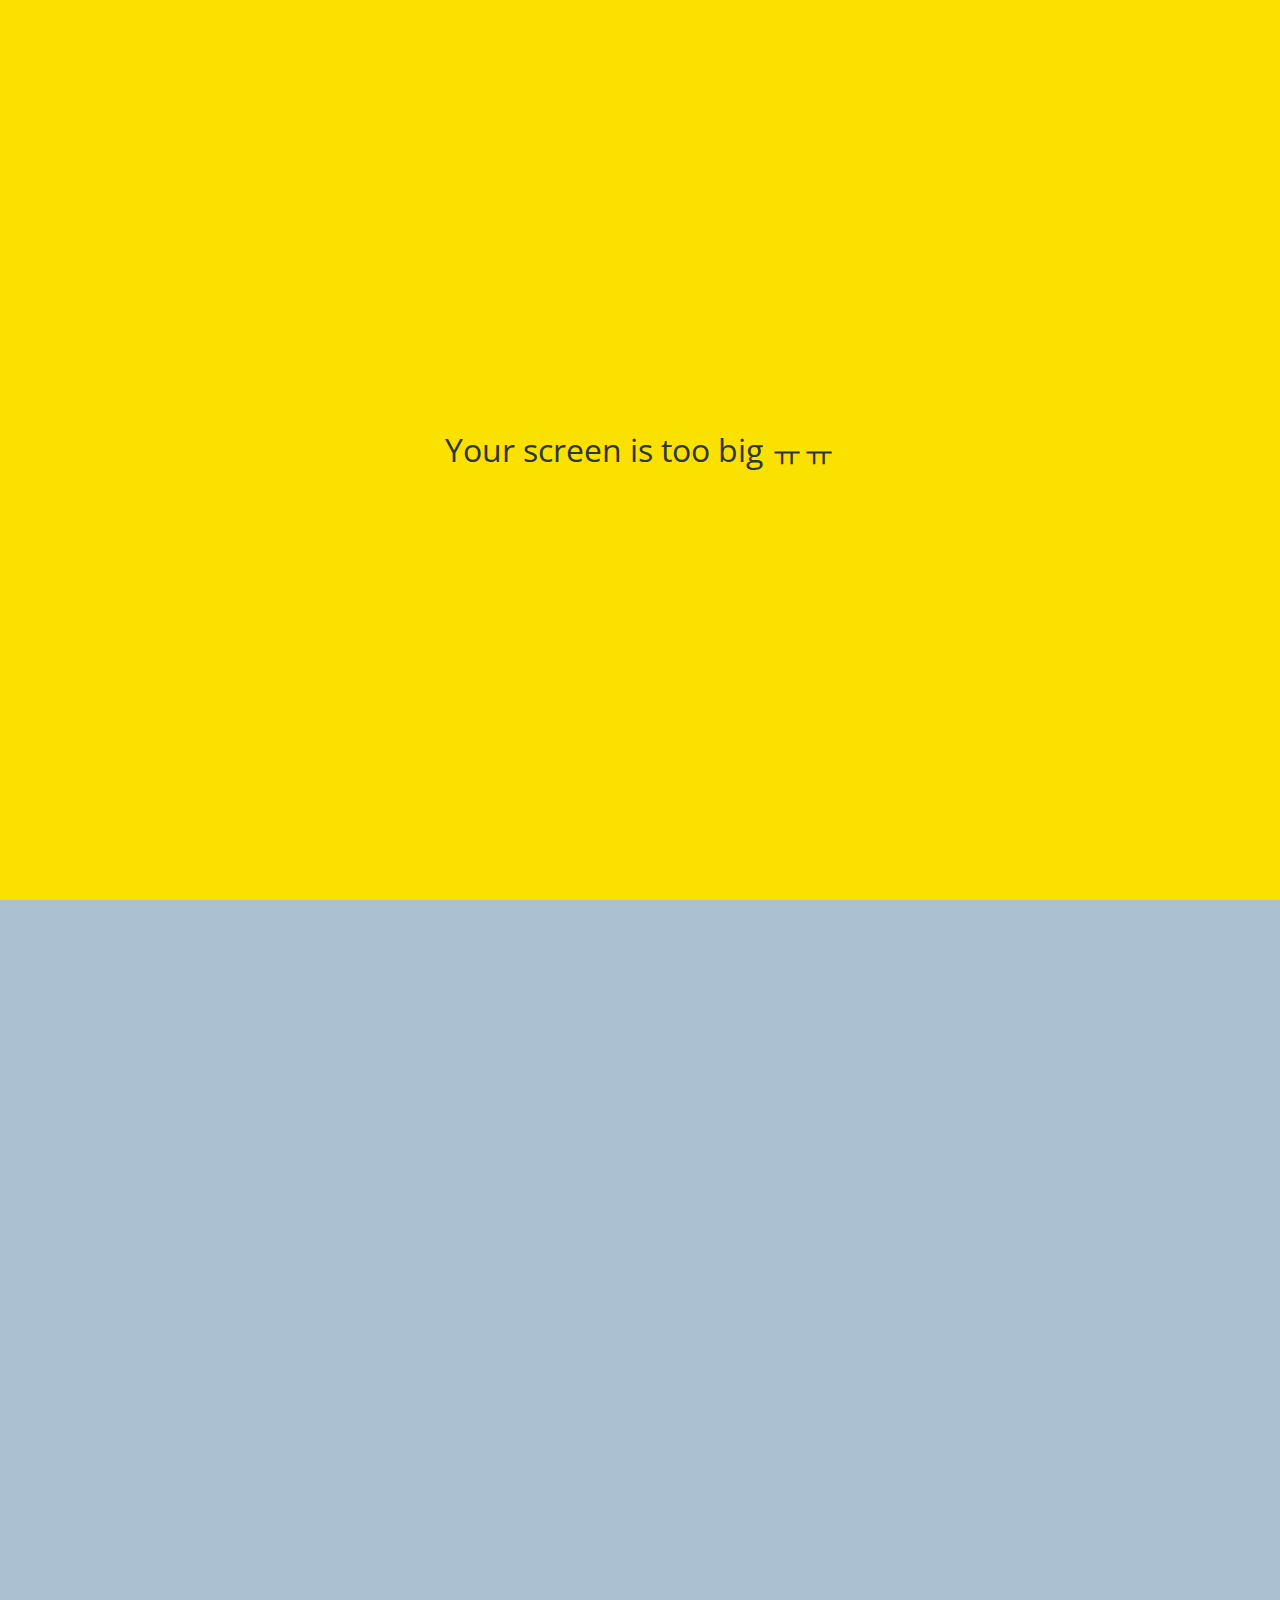
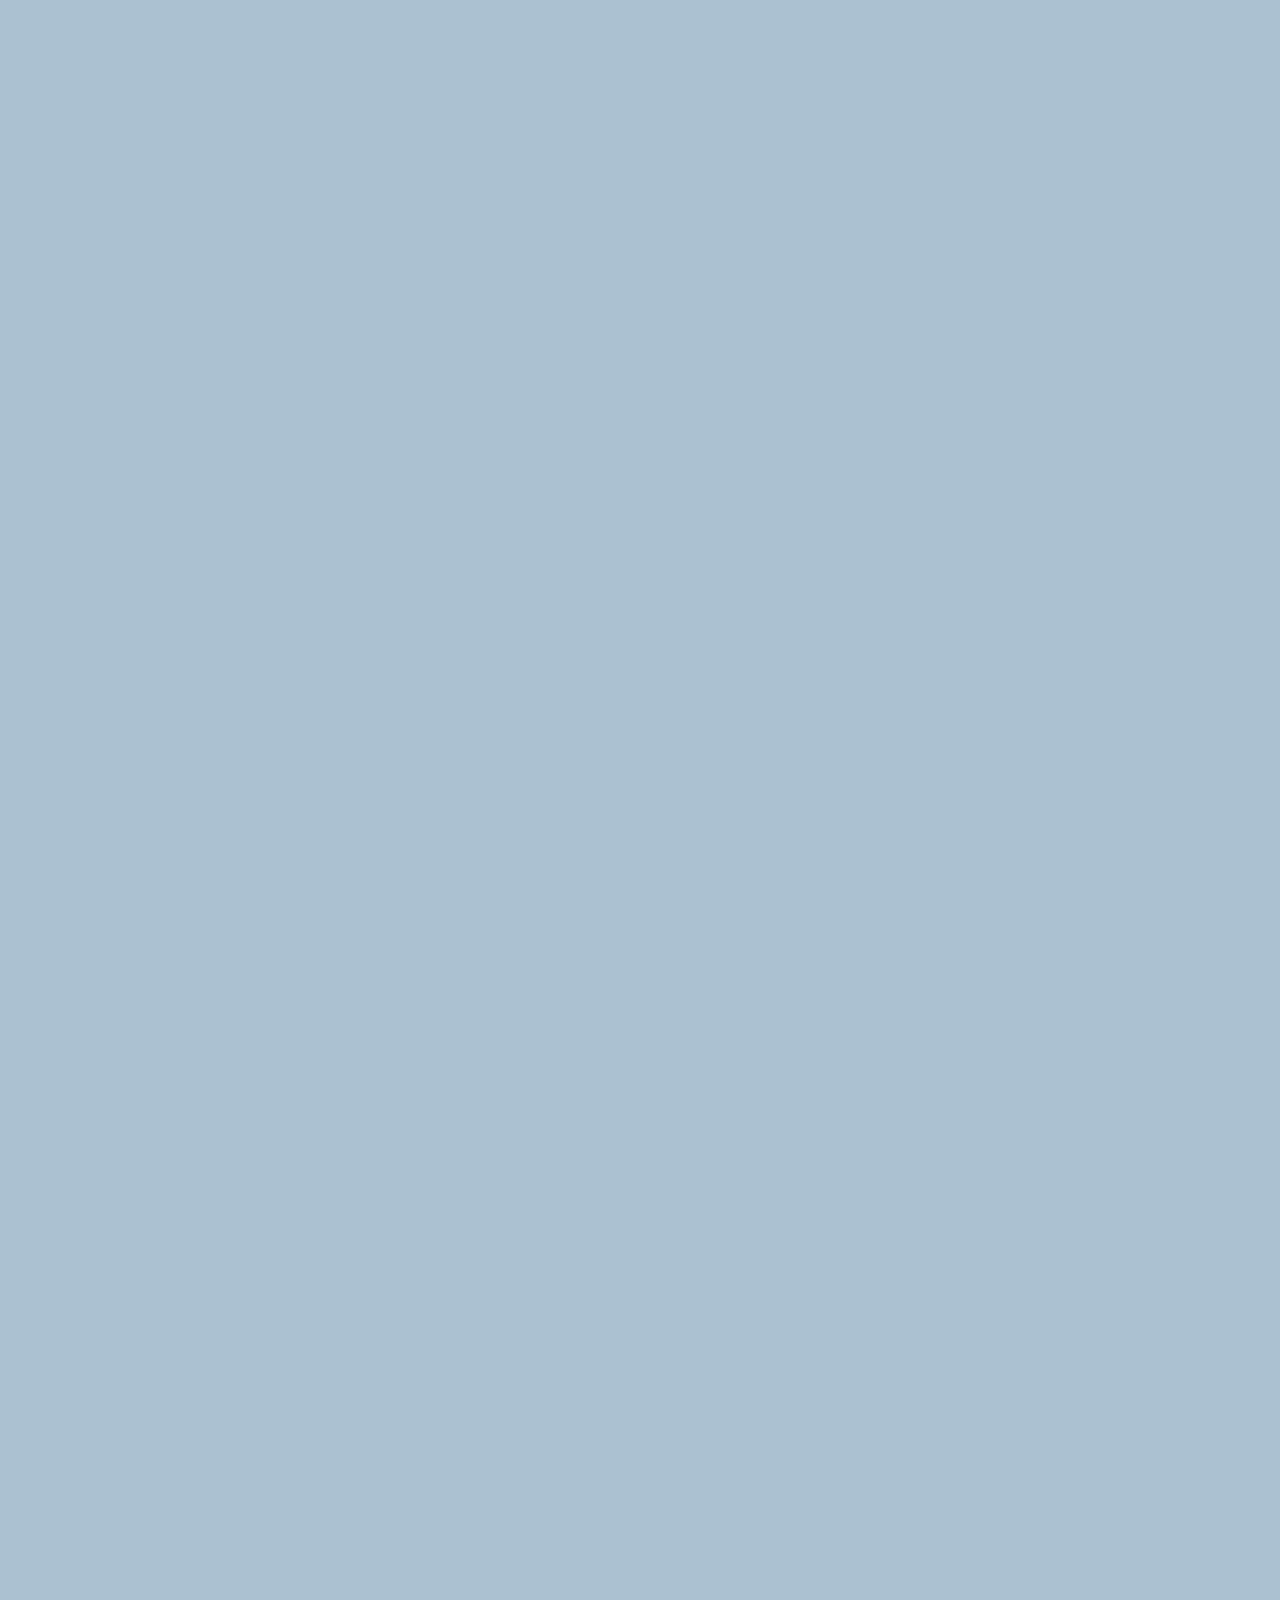
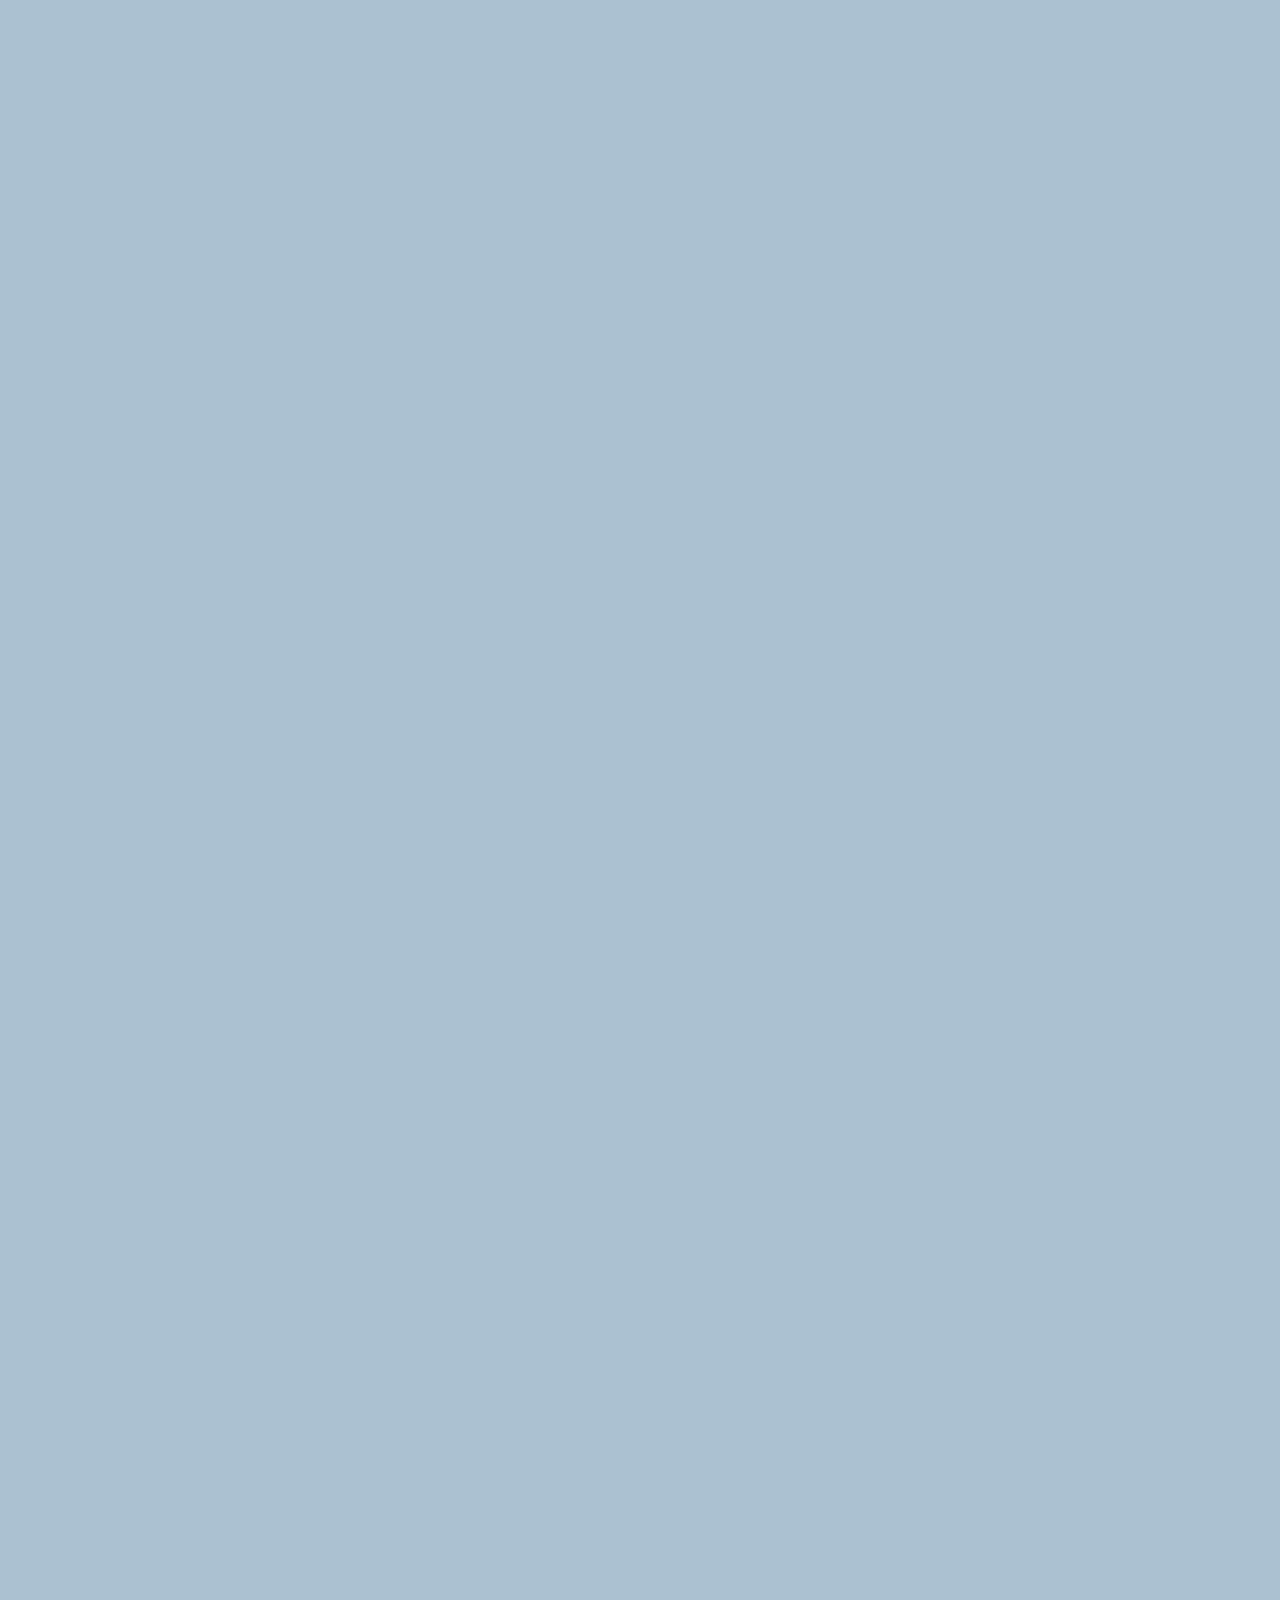
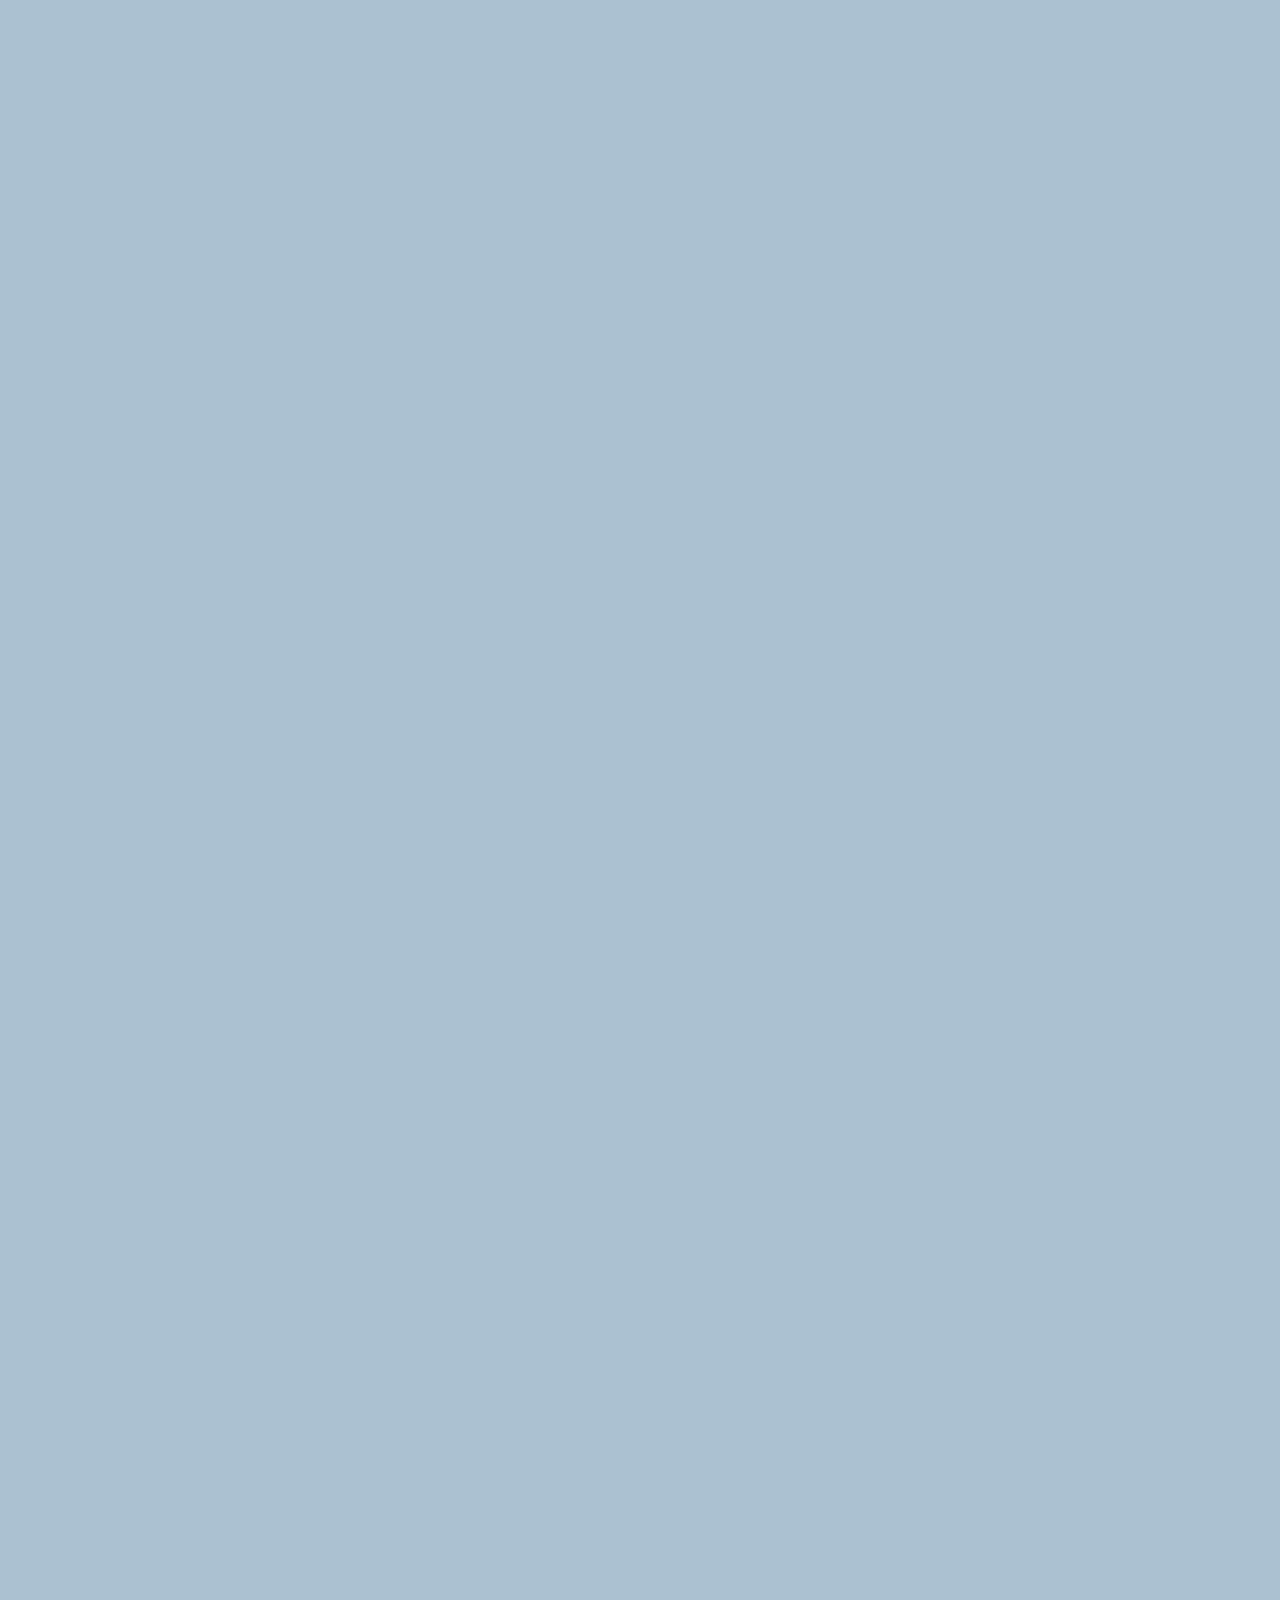
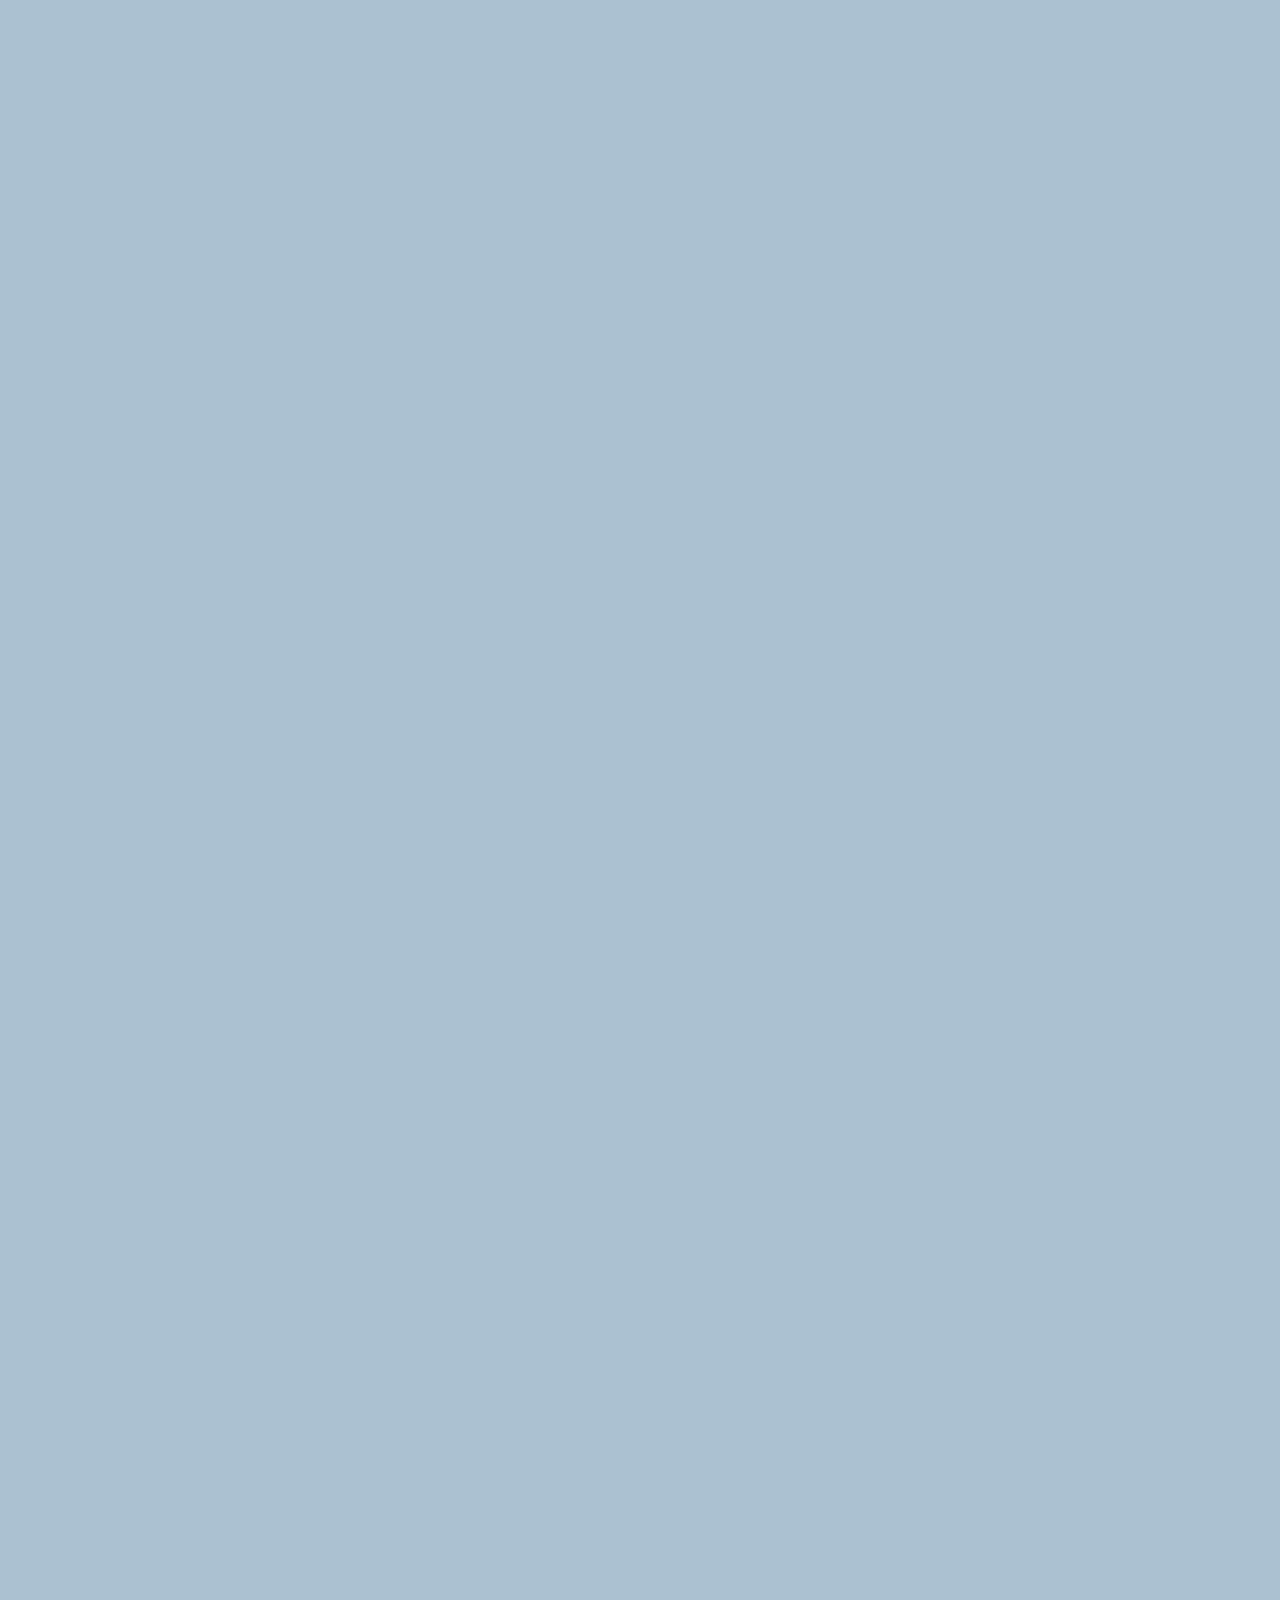
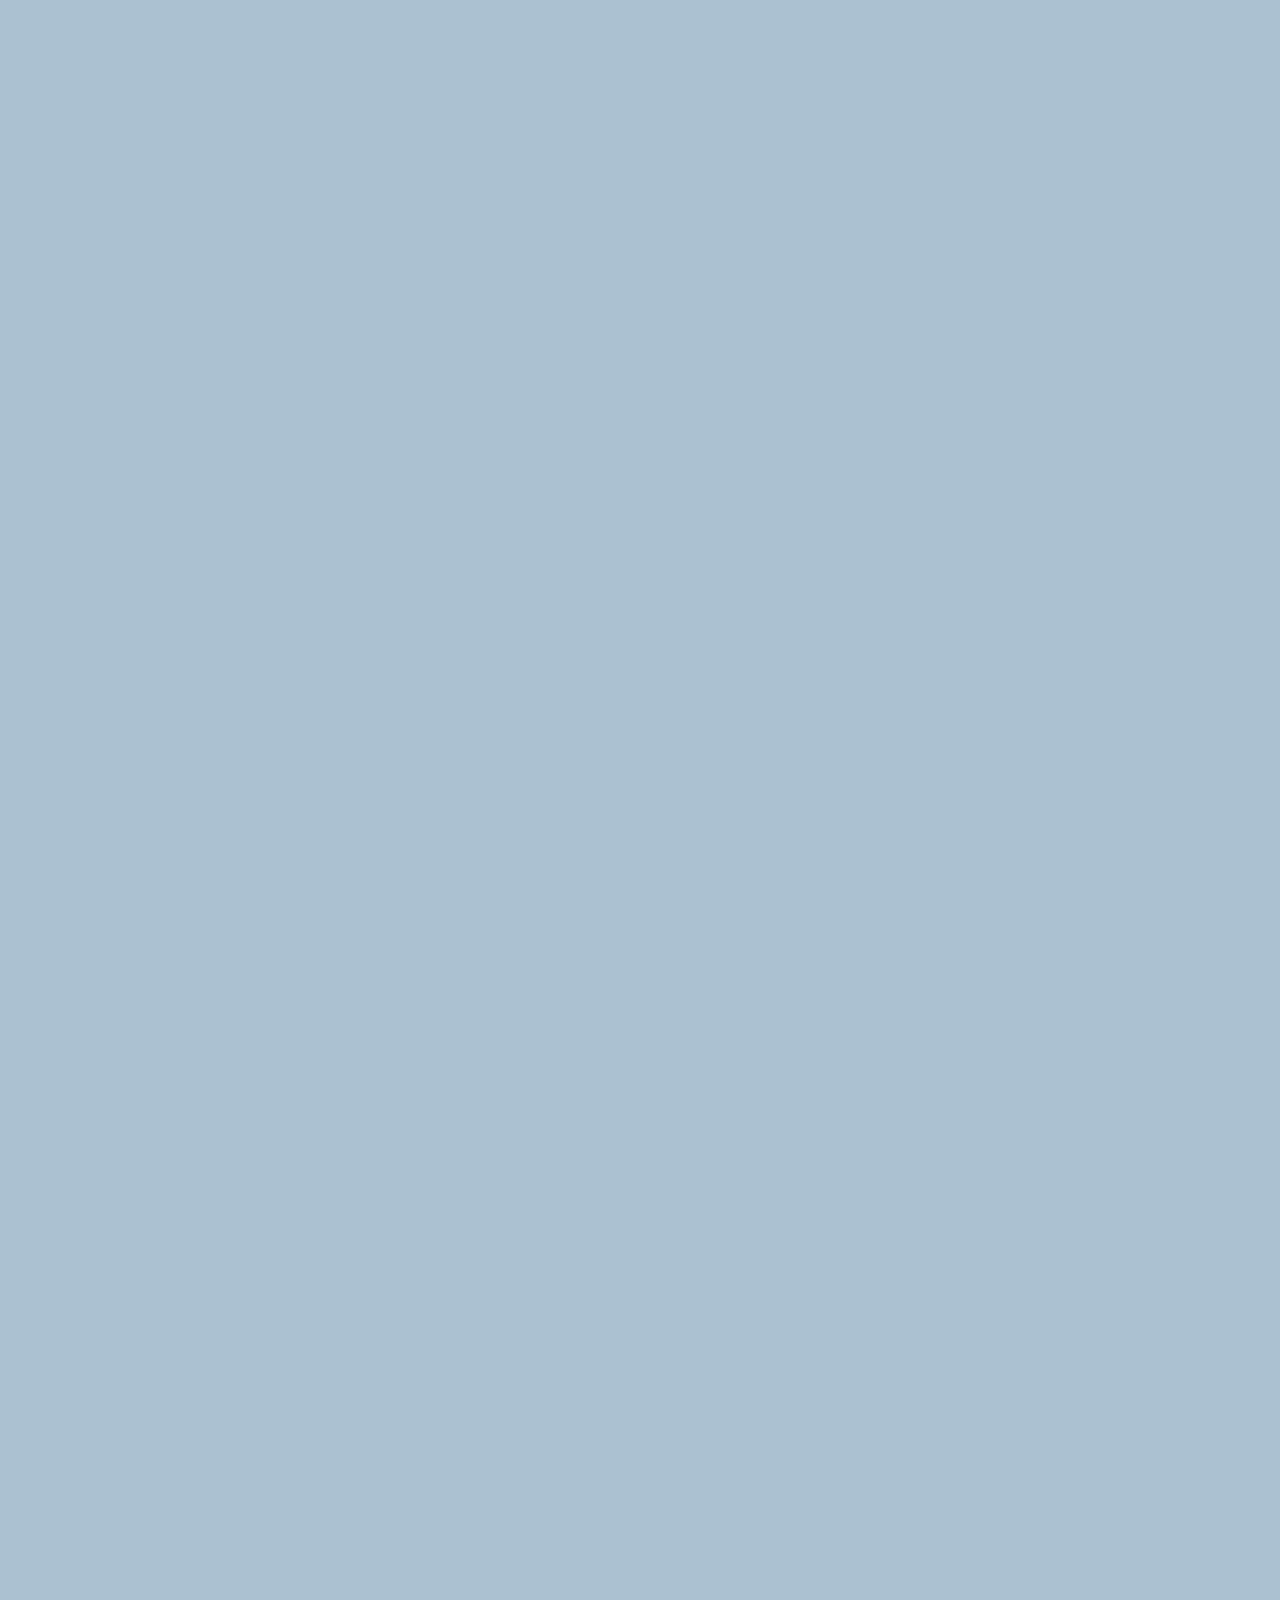
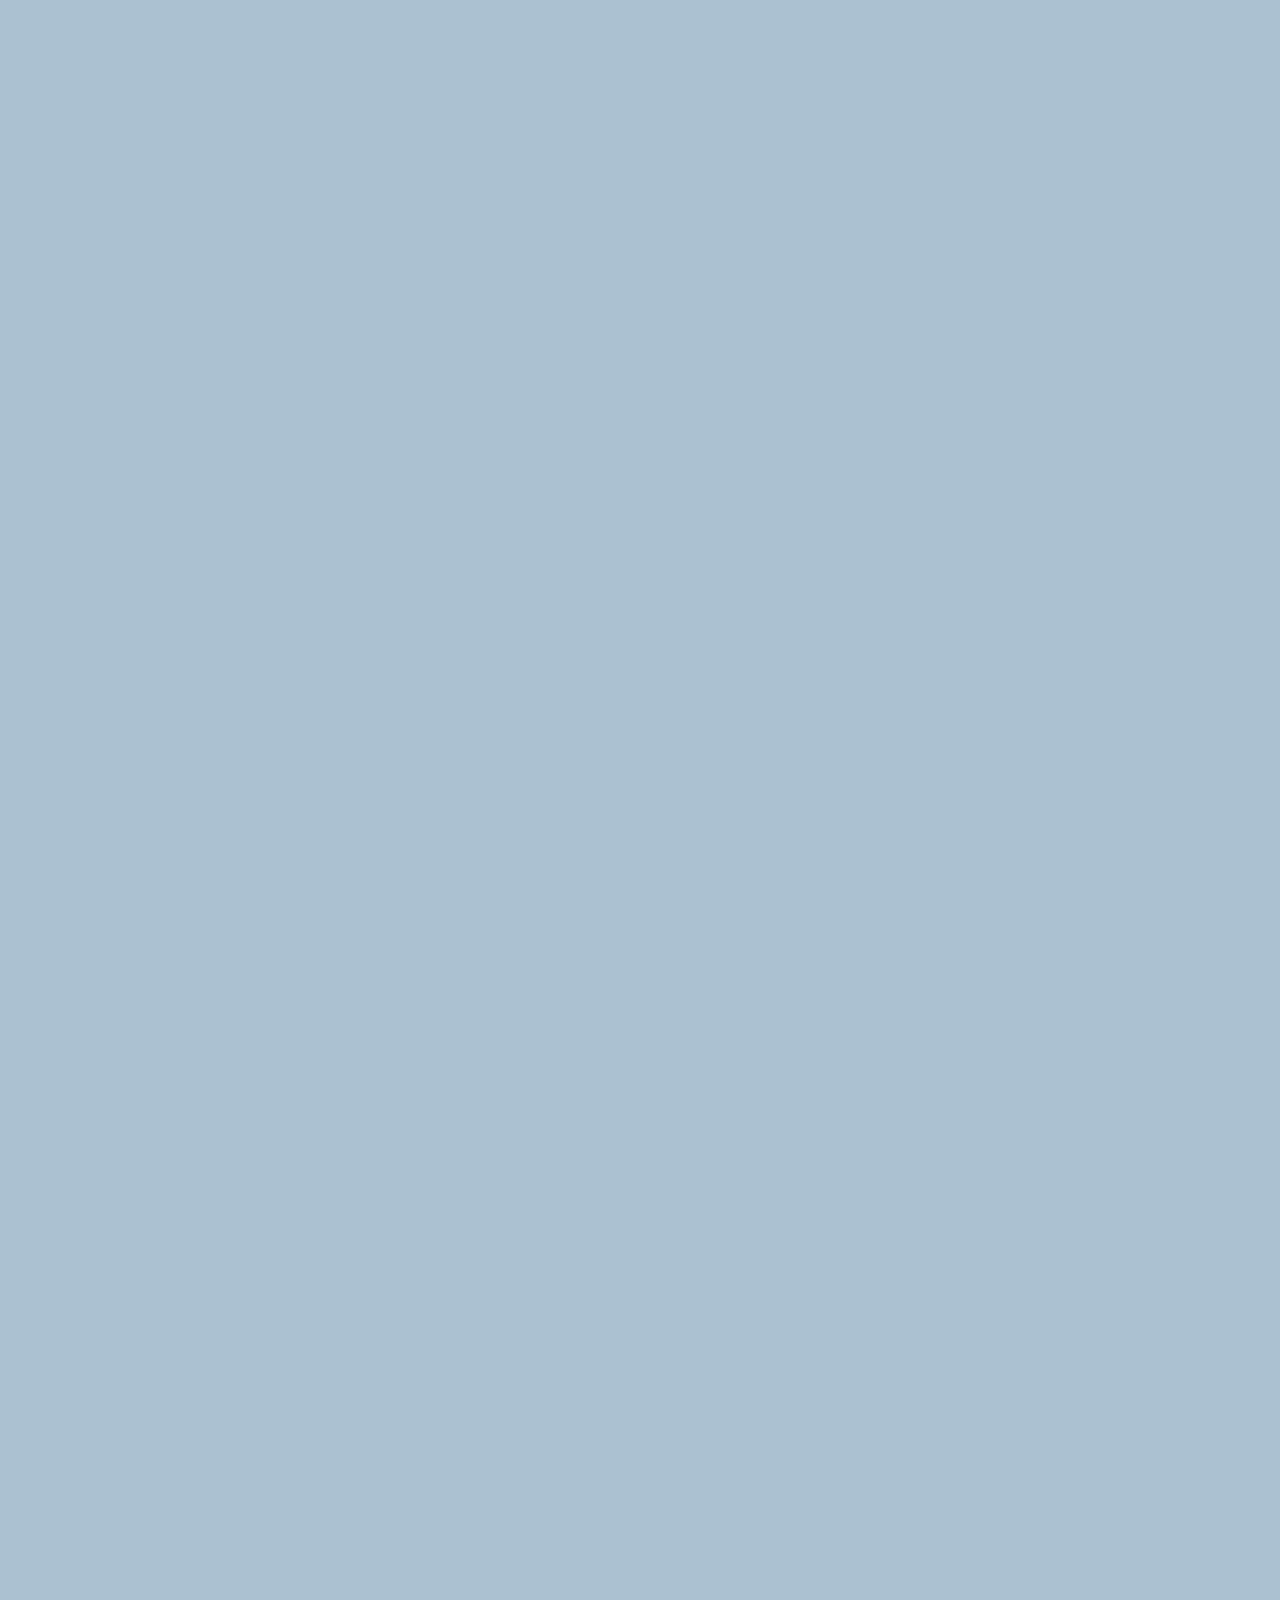
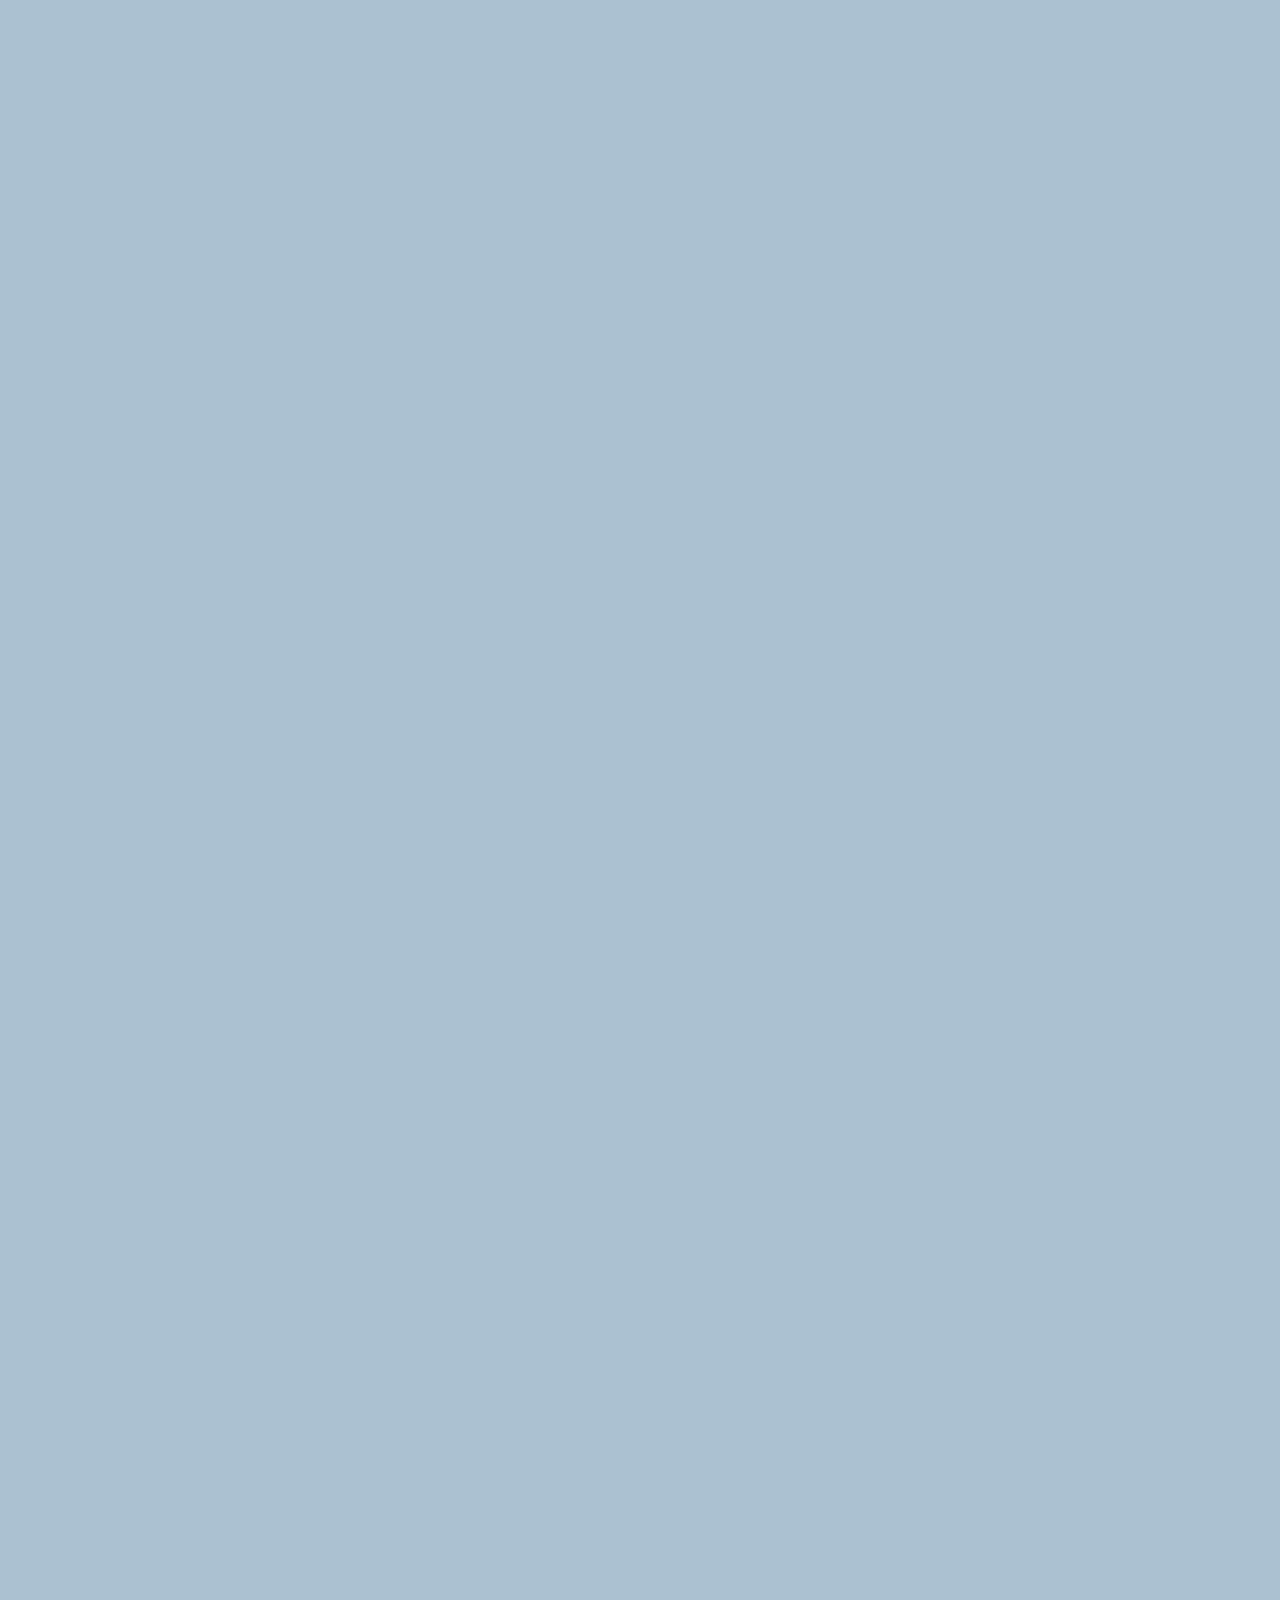
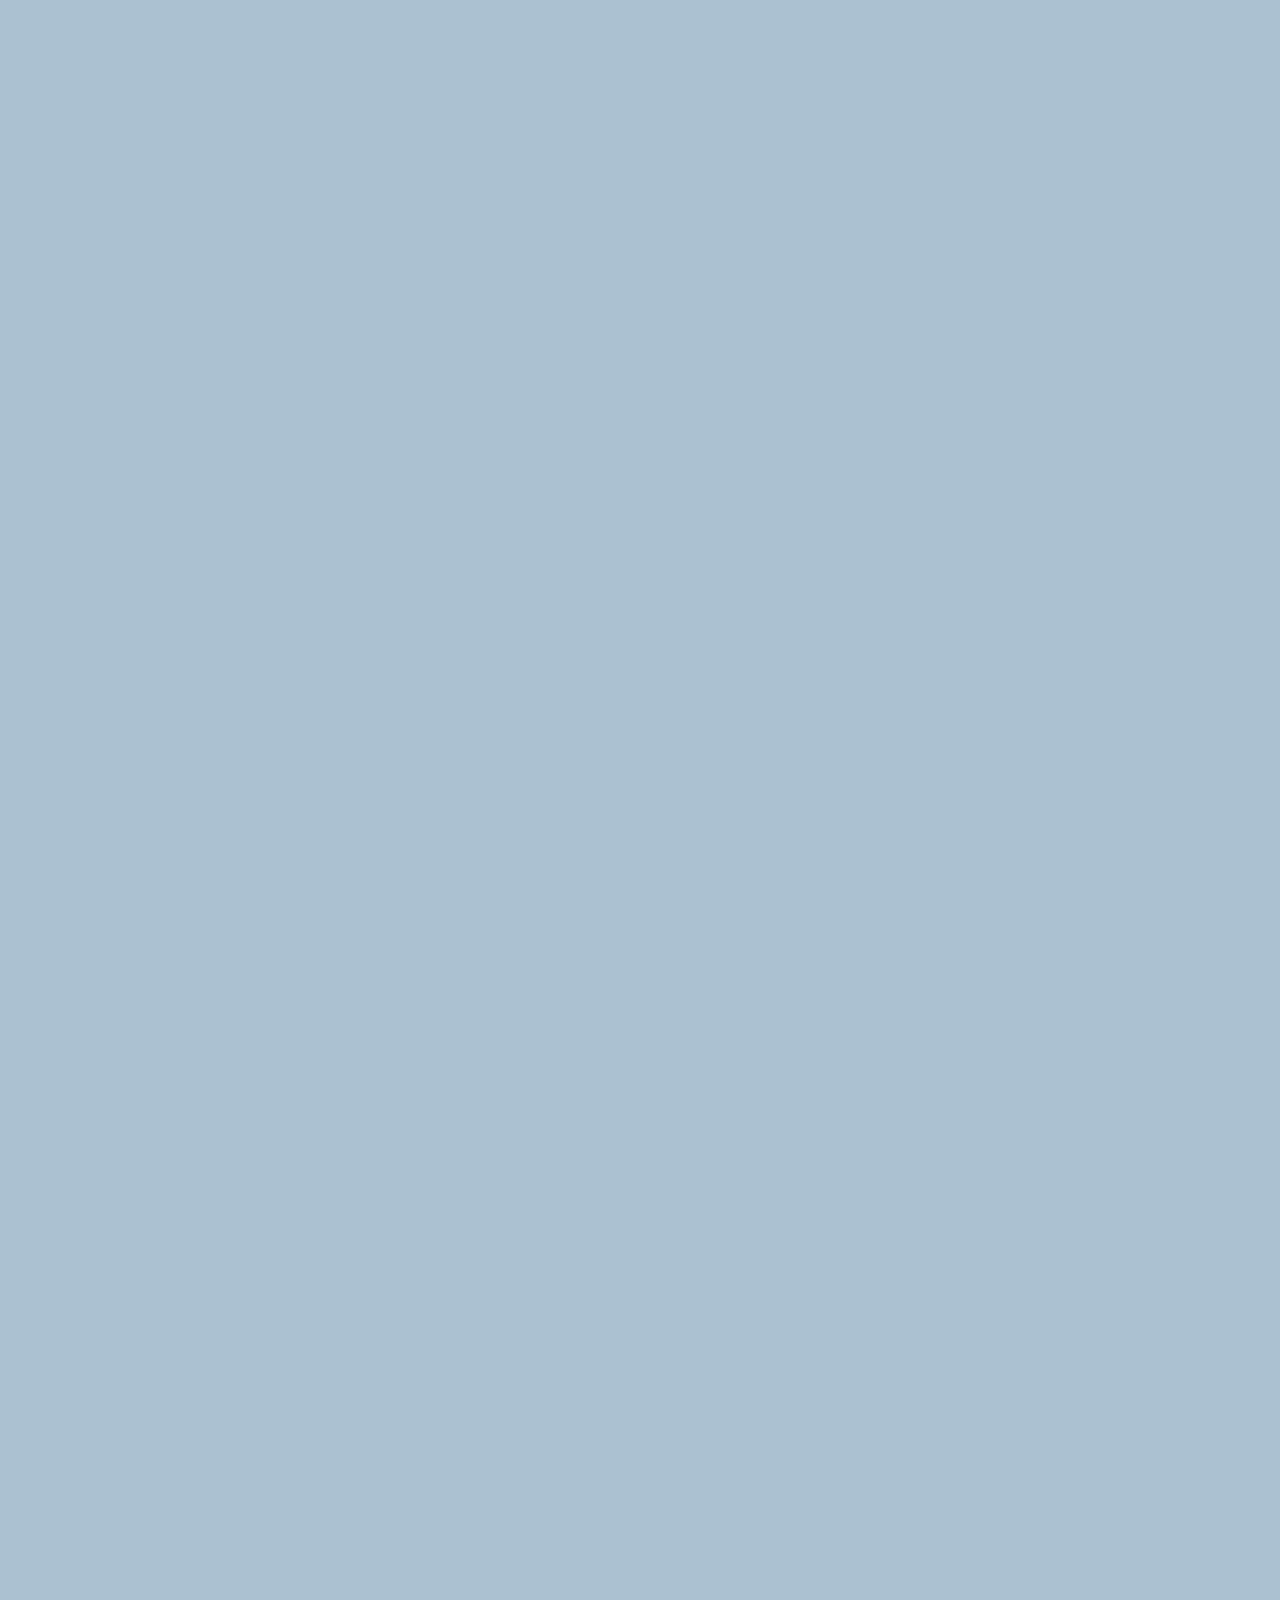
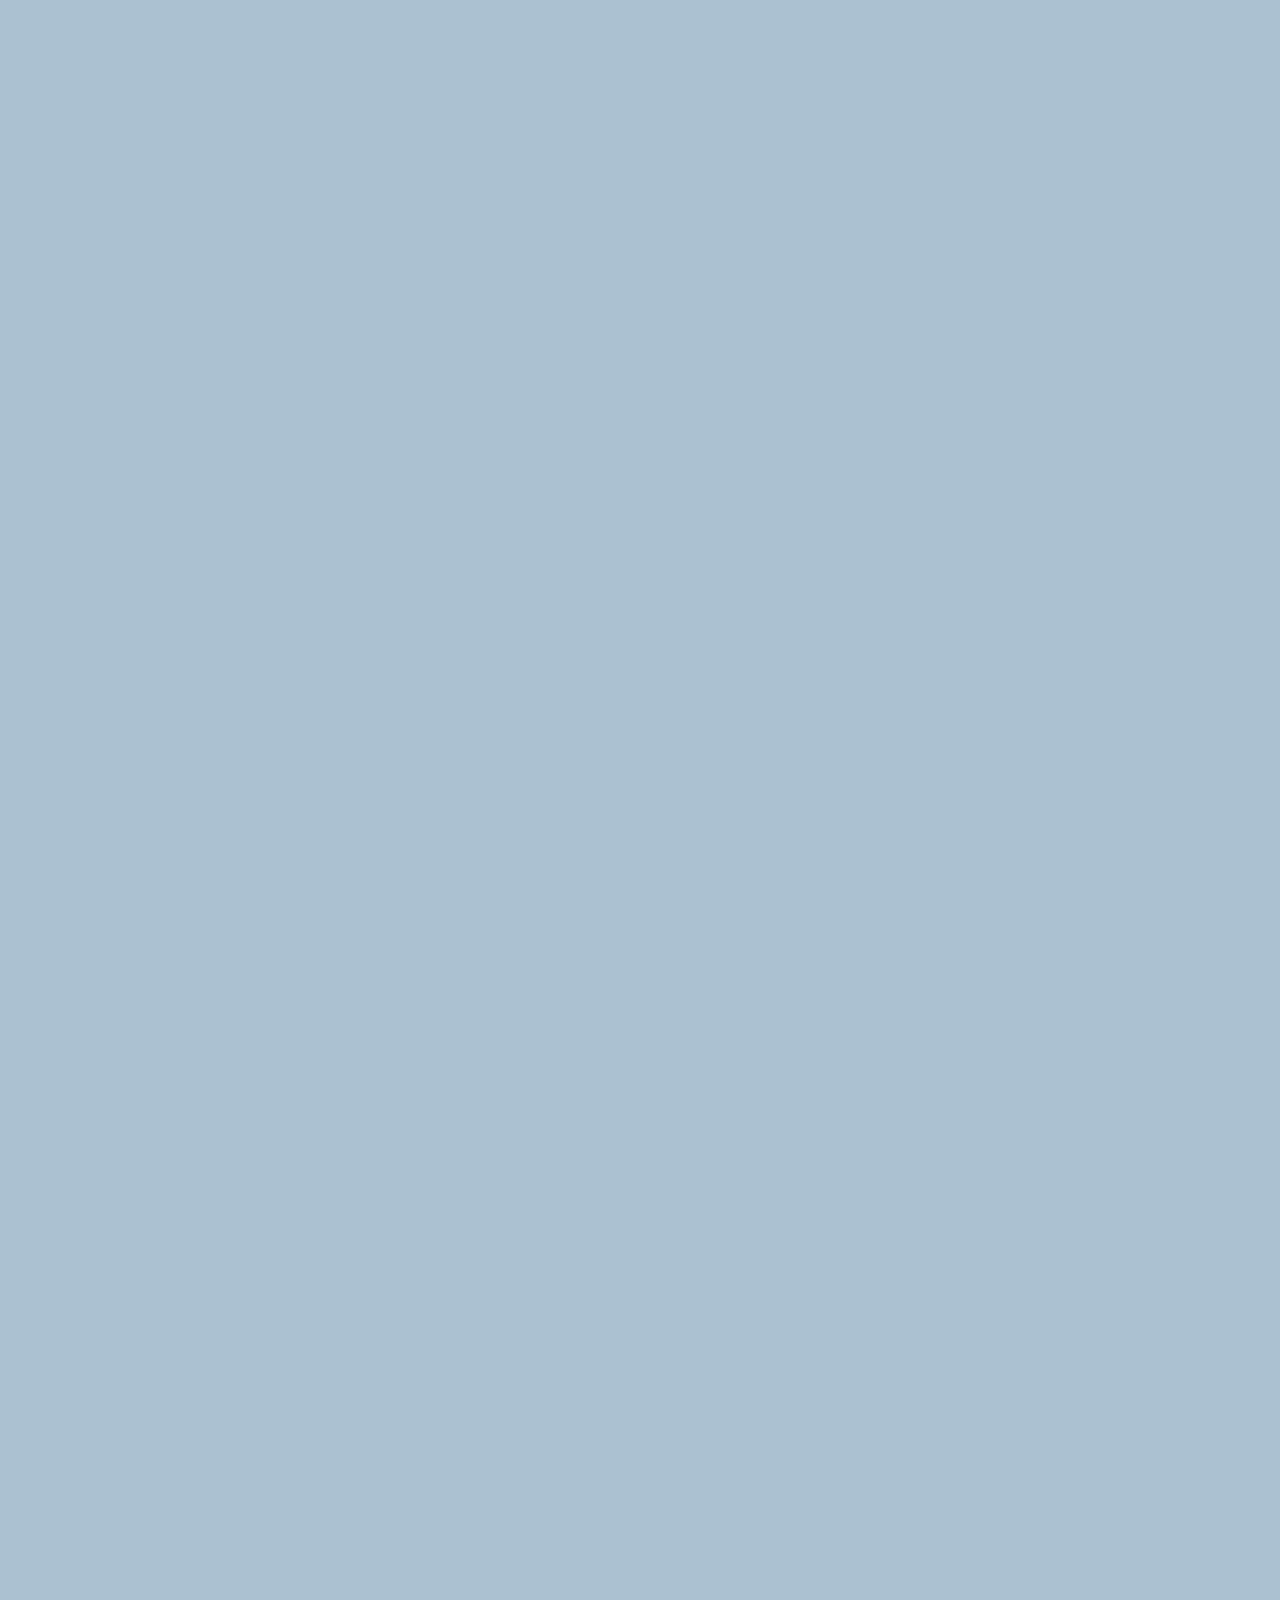
==== chat.html @ 957102b4 "2021.11.23_final" ====
<!DOCTYPE html>
<html lang="en">

<head>
    <link rel="stylesheet" href="css/styles.css">
    <meta charset="UTF-8">
    <meta http-equiv="X-UA-Compatible" content="IE=edge">
    <meta name="viewport" content="width=device-width, initial-scale=1.0">
    <title>Chat w/ Serah - Kokoa Clone</title>
    <script src="https://kit.fontawesome.com/33528cabd0.js" crossorigin="anonymous"></script>
</head>

<body id="chat-screen">
    <div class="status-bar">
        <div class="status-bar_column">
            <span>No Service</span>
            <i class="fas fa-wifi"></i>
            <!-- To Do : Wifi Icon -->
        </div>
        <div class="status-bar_column">
            <span>18:43</span>
        </div>
        <div class="status-bar_column">
            <span>89%</span>
            <i class="fas fa-battery-full fa-lg "></i> <!-- Battery Icon -->
            <i class="fas fa-bolt"></i> <!-- Lighting Icon -->
        </div>
    </div><!-- //.status-bar -->

    <header class="alt-header">
        <div class="alt-header__column">
            <a href="chats.html">
            <i class="fas fa-angle-left fa-3x"></i>
        </a>
        </div>
        <div class="alt-header__column">
            <h1 class="alt-header__title">Serah</h1>
        </div>
        <div class="alt-header__column">
            <span><i class="fas fa-search fa-lg"></i></span>
            <span><i class="fas fa-bars fa-lg"></i></span>
        </div>
    </header>

    <main class="main-screen main-chat">
        <div class="chat__timestamp">
            Tuesday, June 30, 2020
        </div>
        <div class="message-row">
            <img src="https://avatars.githubusercontent.com/u/90587852?v=4">
            <div class="message-row__content">
                <span class="message__author">Serah</span>
                <div class="message__info">
                    <span class="message__bubble">Hi!</span>
                    <span class="message__time">21:27</span>
                </div>
            </div>
        </div>

        <div class="message-row message-row--own">
            <div class="message-row__content">
                <div class="message__info">
                    <span class="message__bubble">What's up!</span>
                    <span class="message__time">21:30</span>
                </div>
            </div>
        </div>
    </main>

    <form class="reply">
        <div class="reply__column">
            <i class="far fa-plus-square fa-lg"></i>
        </div>
        <div class="reply__column">
            <input type="text" placeholder="Write a message..."/>
            <i class="far fa-smile-wink fa-lg"></i>
            <button><i class="fas fa-arrow-up"></i></button>
        </div>
    </form>
    <div id="no-mobile">
        <span>Your screen is too big ㅠㅠ</span>
    </div>
</body>

</html>
---- css/styles.css ----
@import url('https://fonts.googleapis.com/css2?family=Open+Sans:ital,wght@0,300;0,400;0,500;0,600;0,700;0,800;1,300;1,400;1,500;1,600;1,700;1,800&display=swap');
@import "reset.css";
@import "variables.css";

/* Componenets */
@import "components/status-bar.css";
@import "components/nav-bar.css";
@import "components/screen-header.css";
@import "components/user-component.css";
@import "components/badge.css";
@import "components/icon-row.css";
@import "components/alt-screen-header.css";
@import "components/no-mobile.css";

/* Screens */
@import "screen/login.css";
@import "screen/friends.css";
@import "screen/find.css";
@import "screen/more.css";
@import "screen/settings.css";
@import "screen/chat.css";

body{
    font-family: 'Open Sans', sans-serif;
    color: #2e363e;
}

.main-screen{
    padding: 0px var(--horizontal-space);
}

.red_dot{
    width: 5px;
    height: 5px;
    background-color: tomato;
    border-radius: 50%;
}
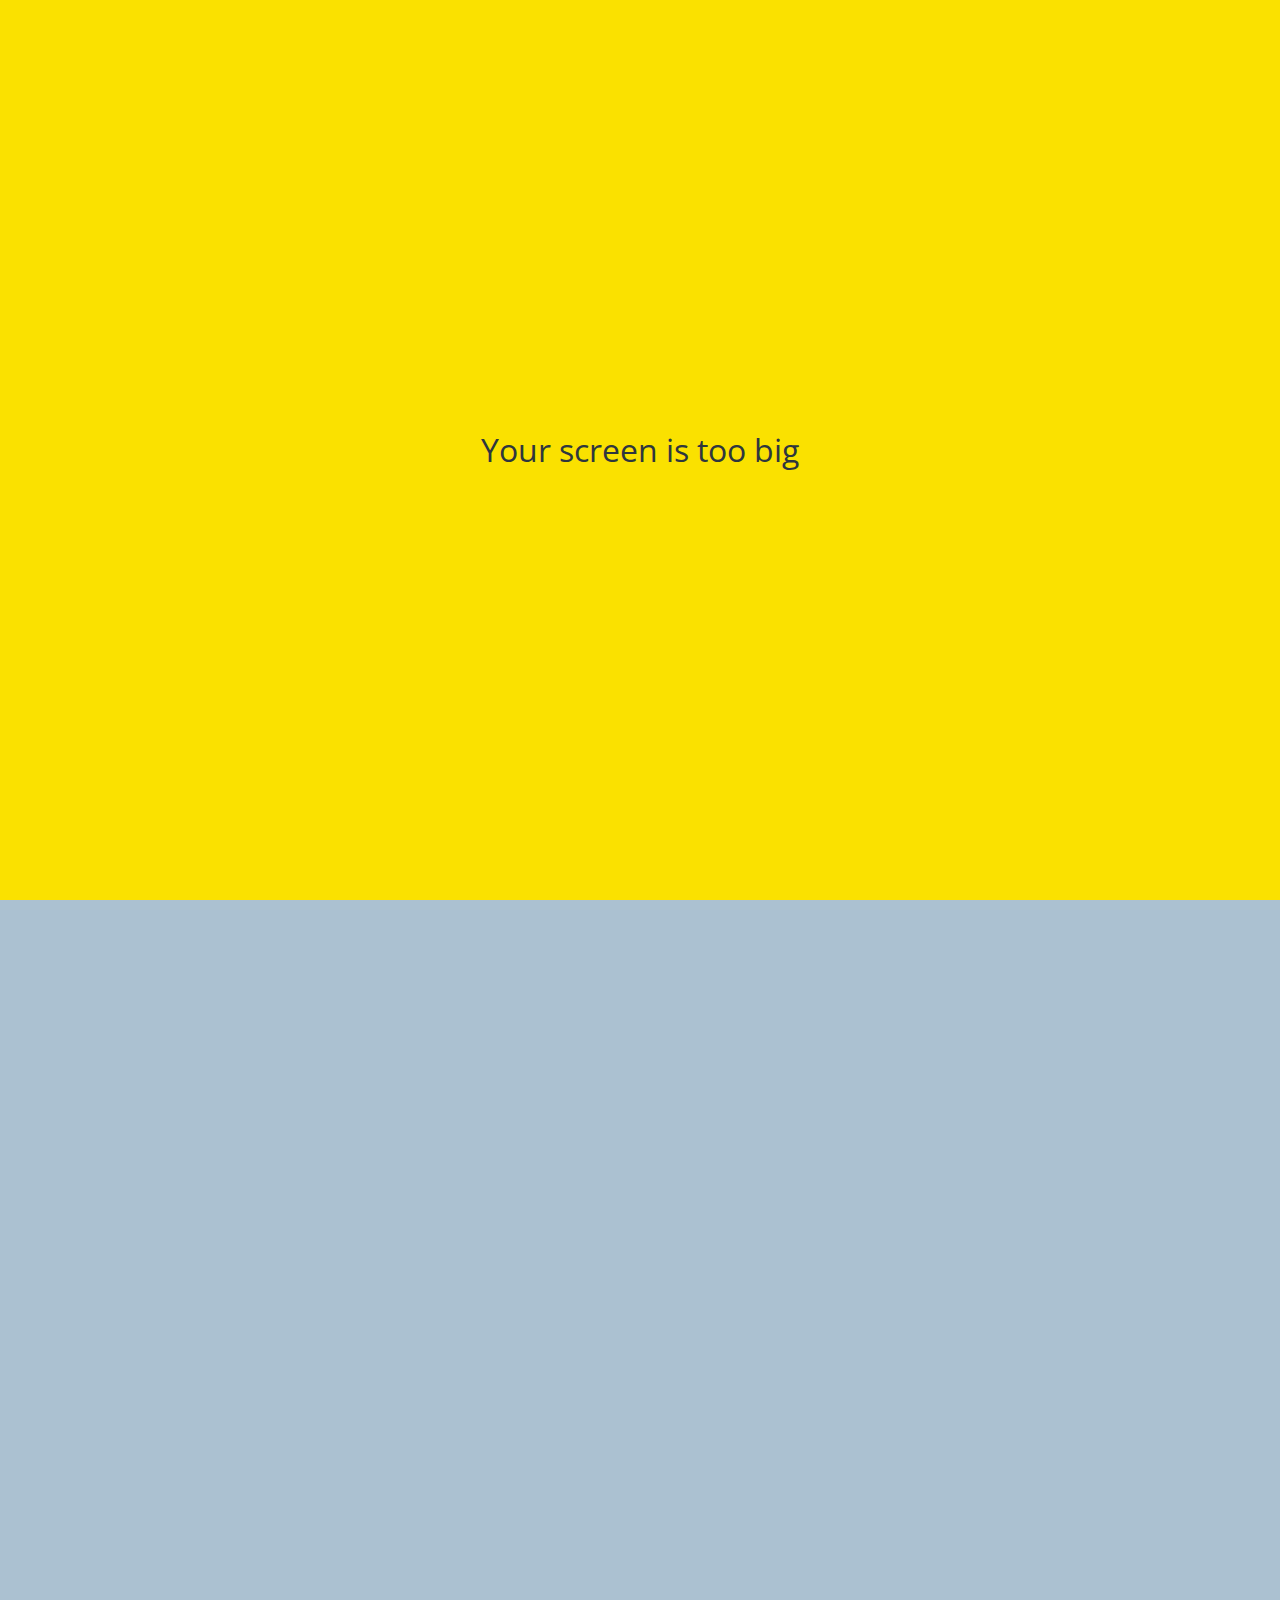
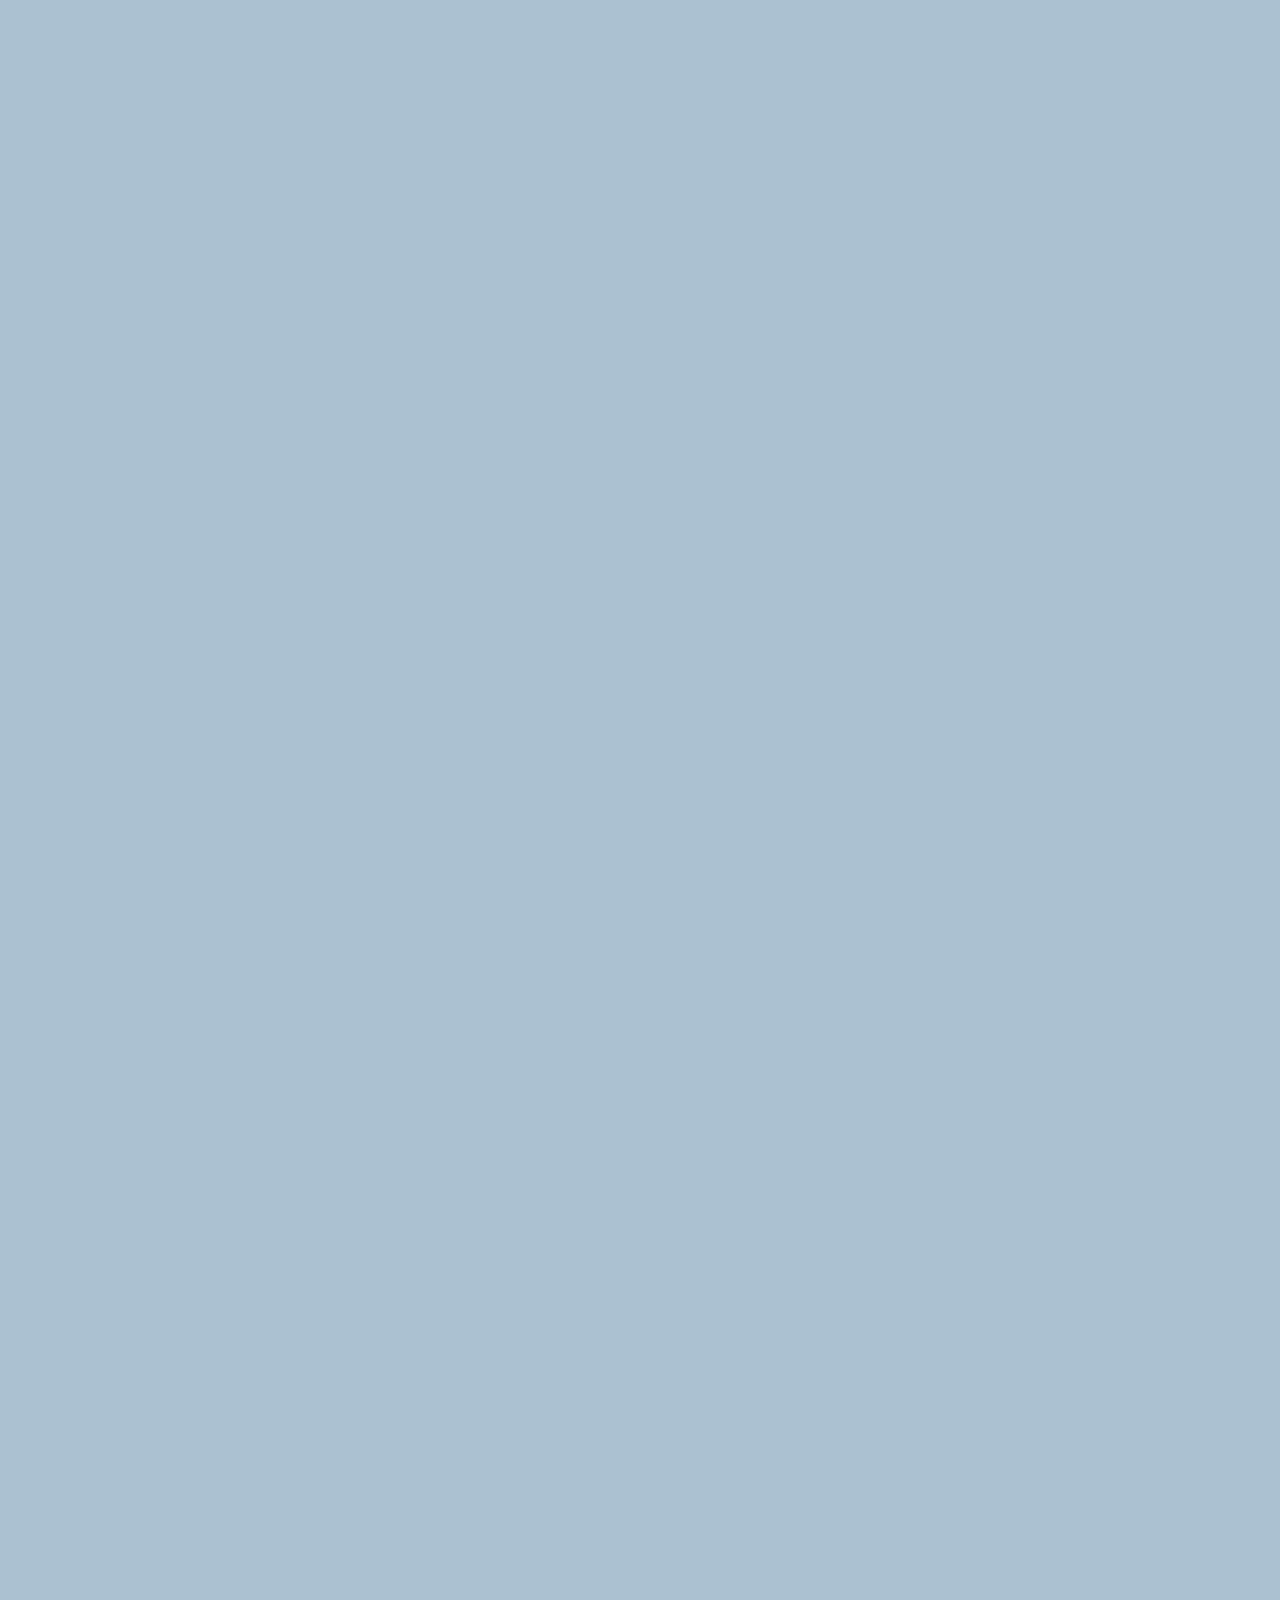
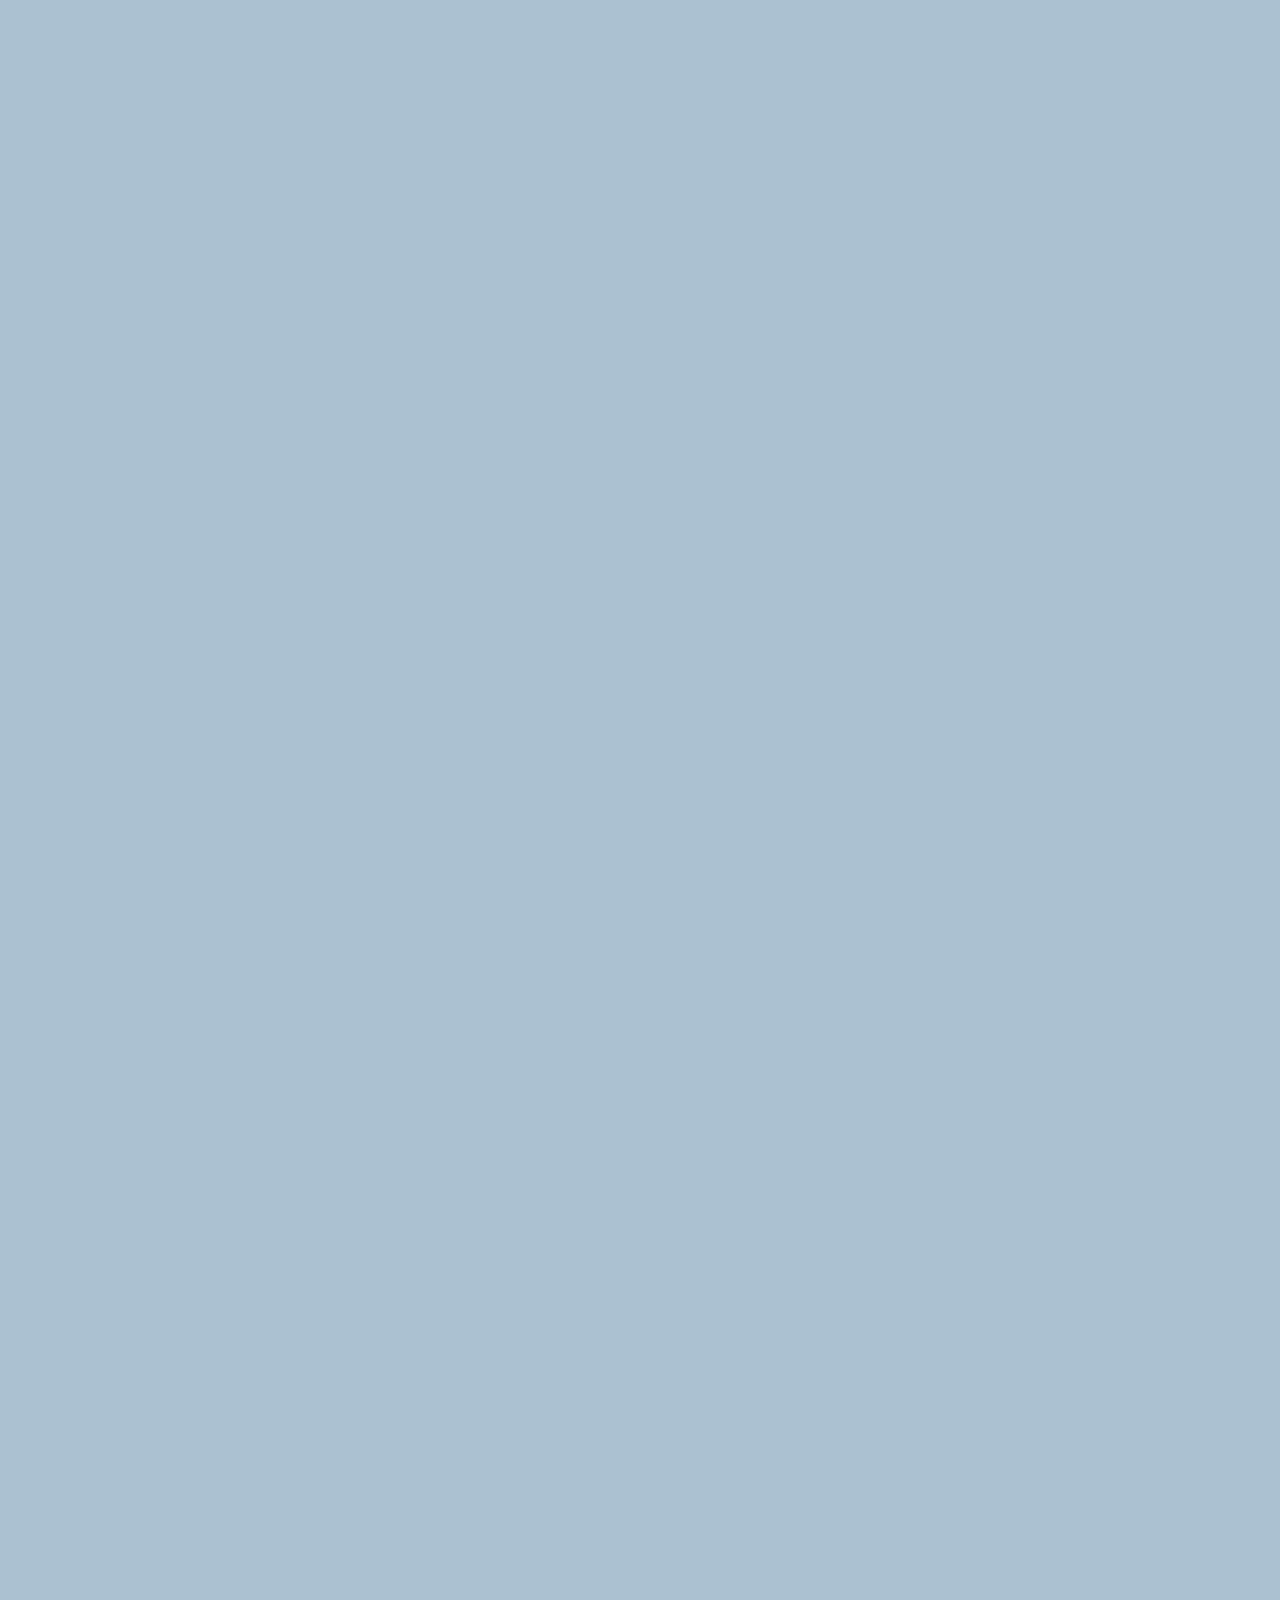
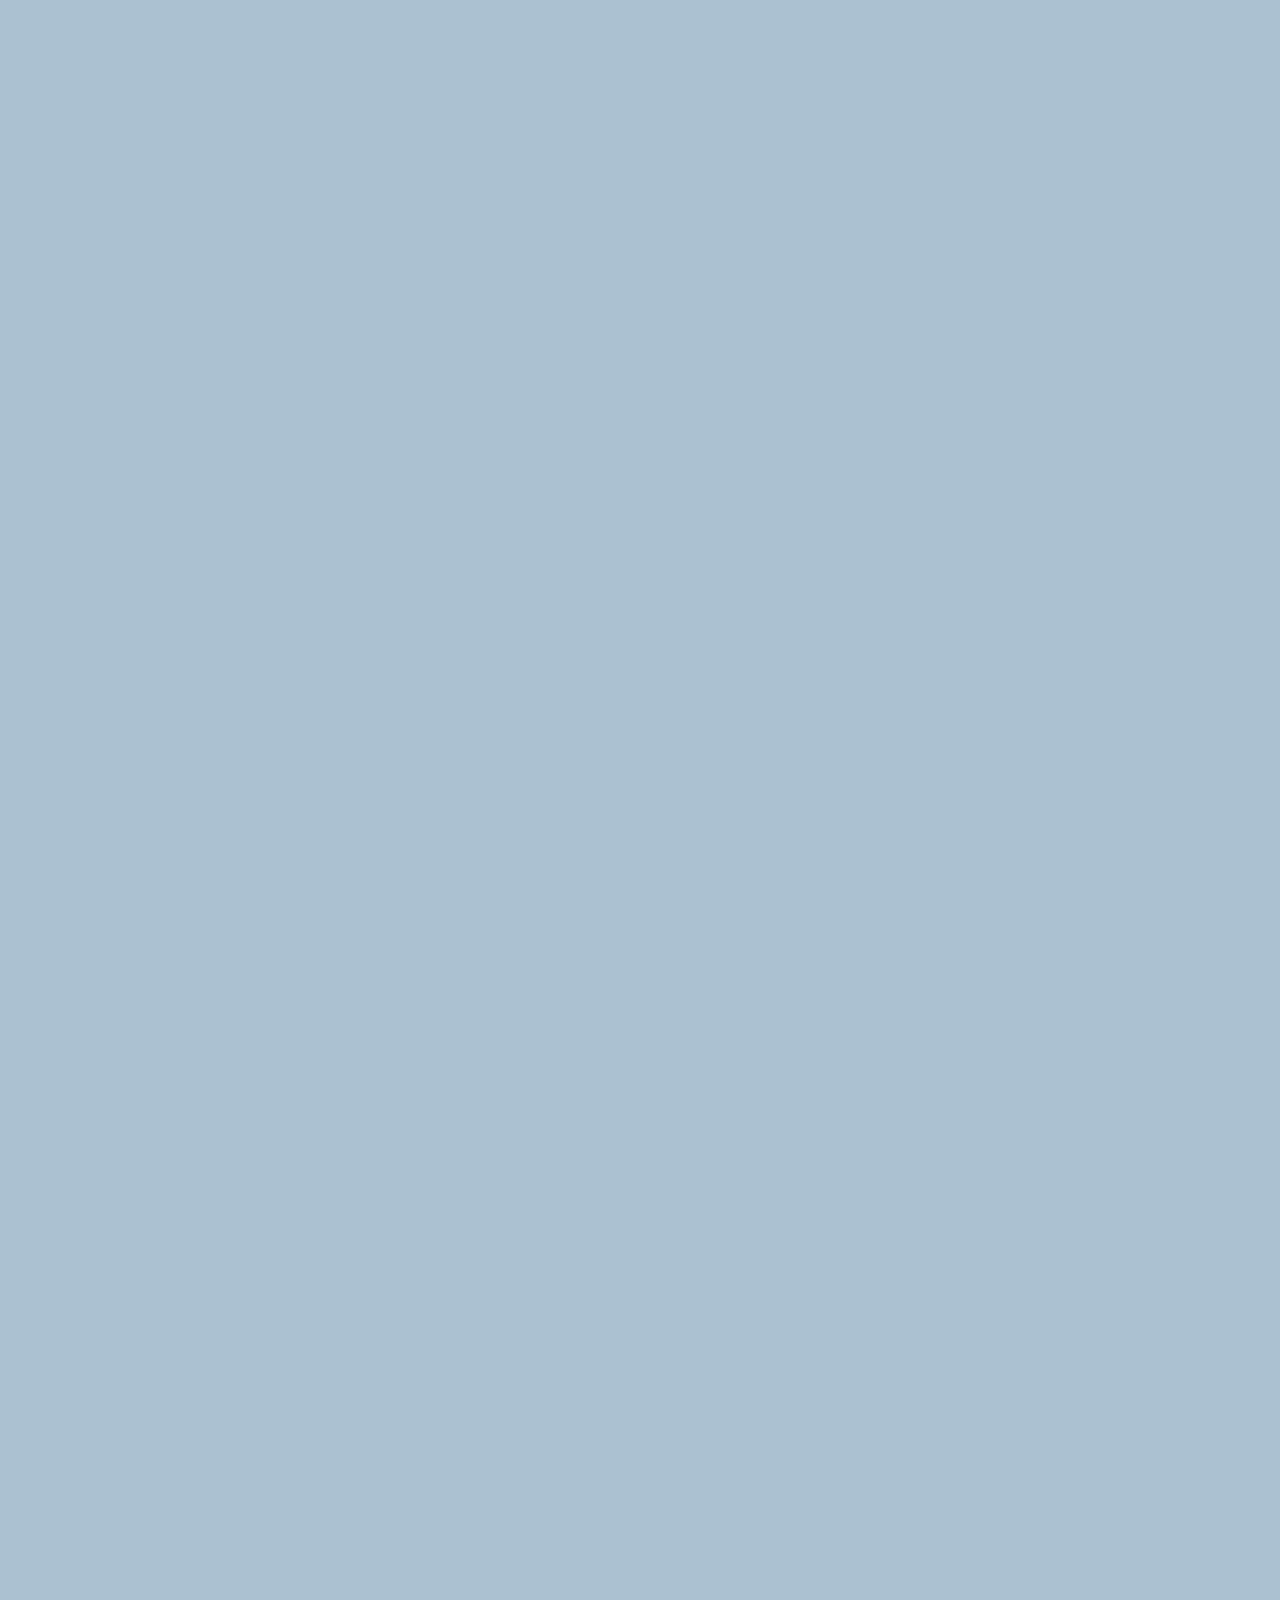
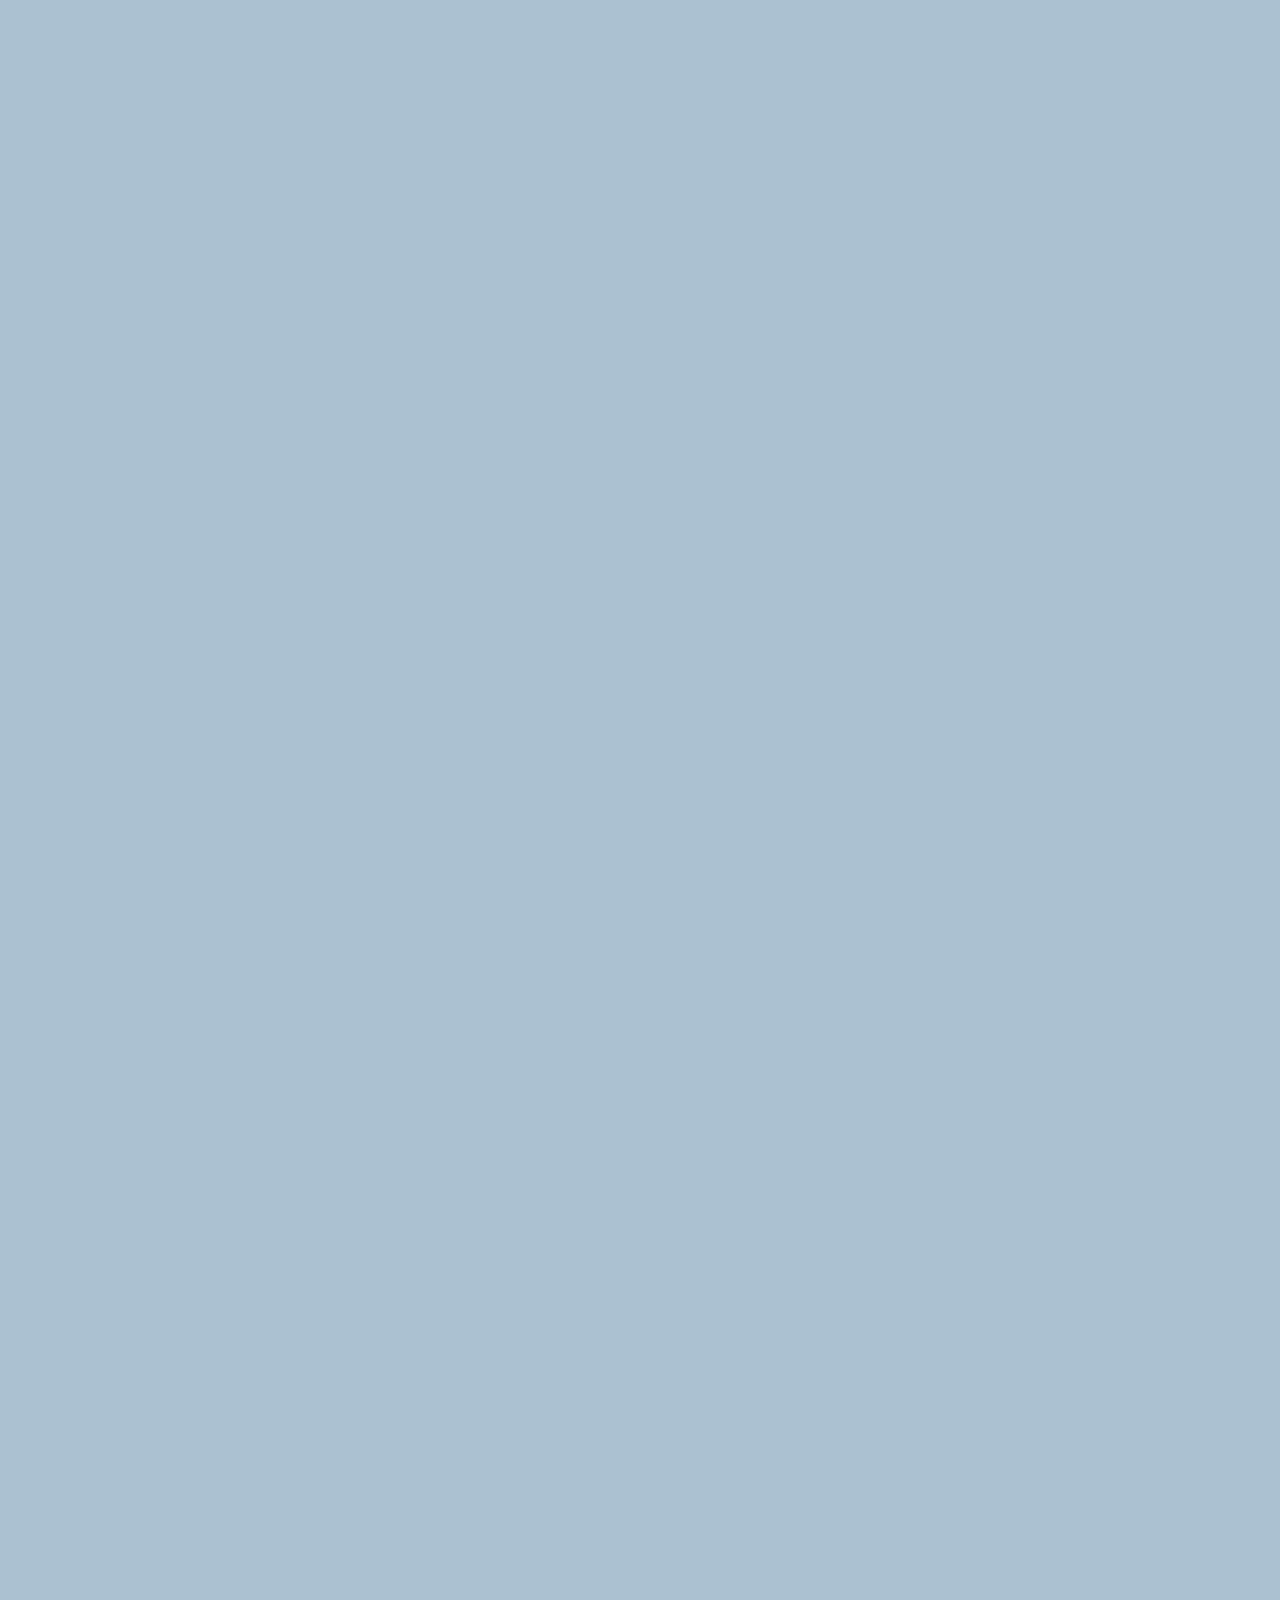
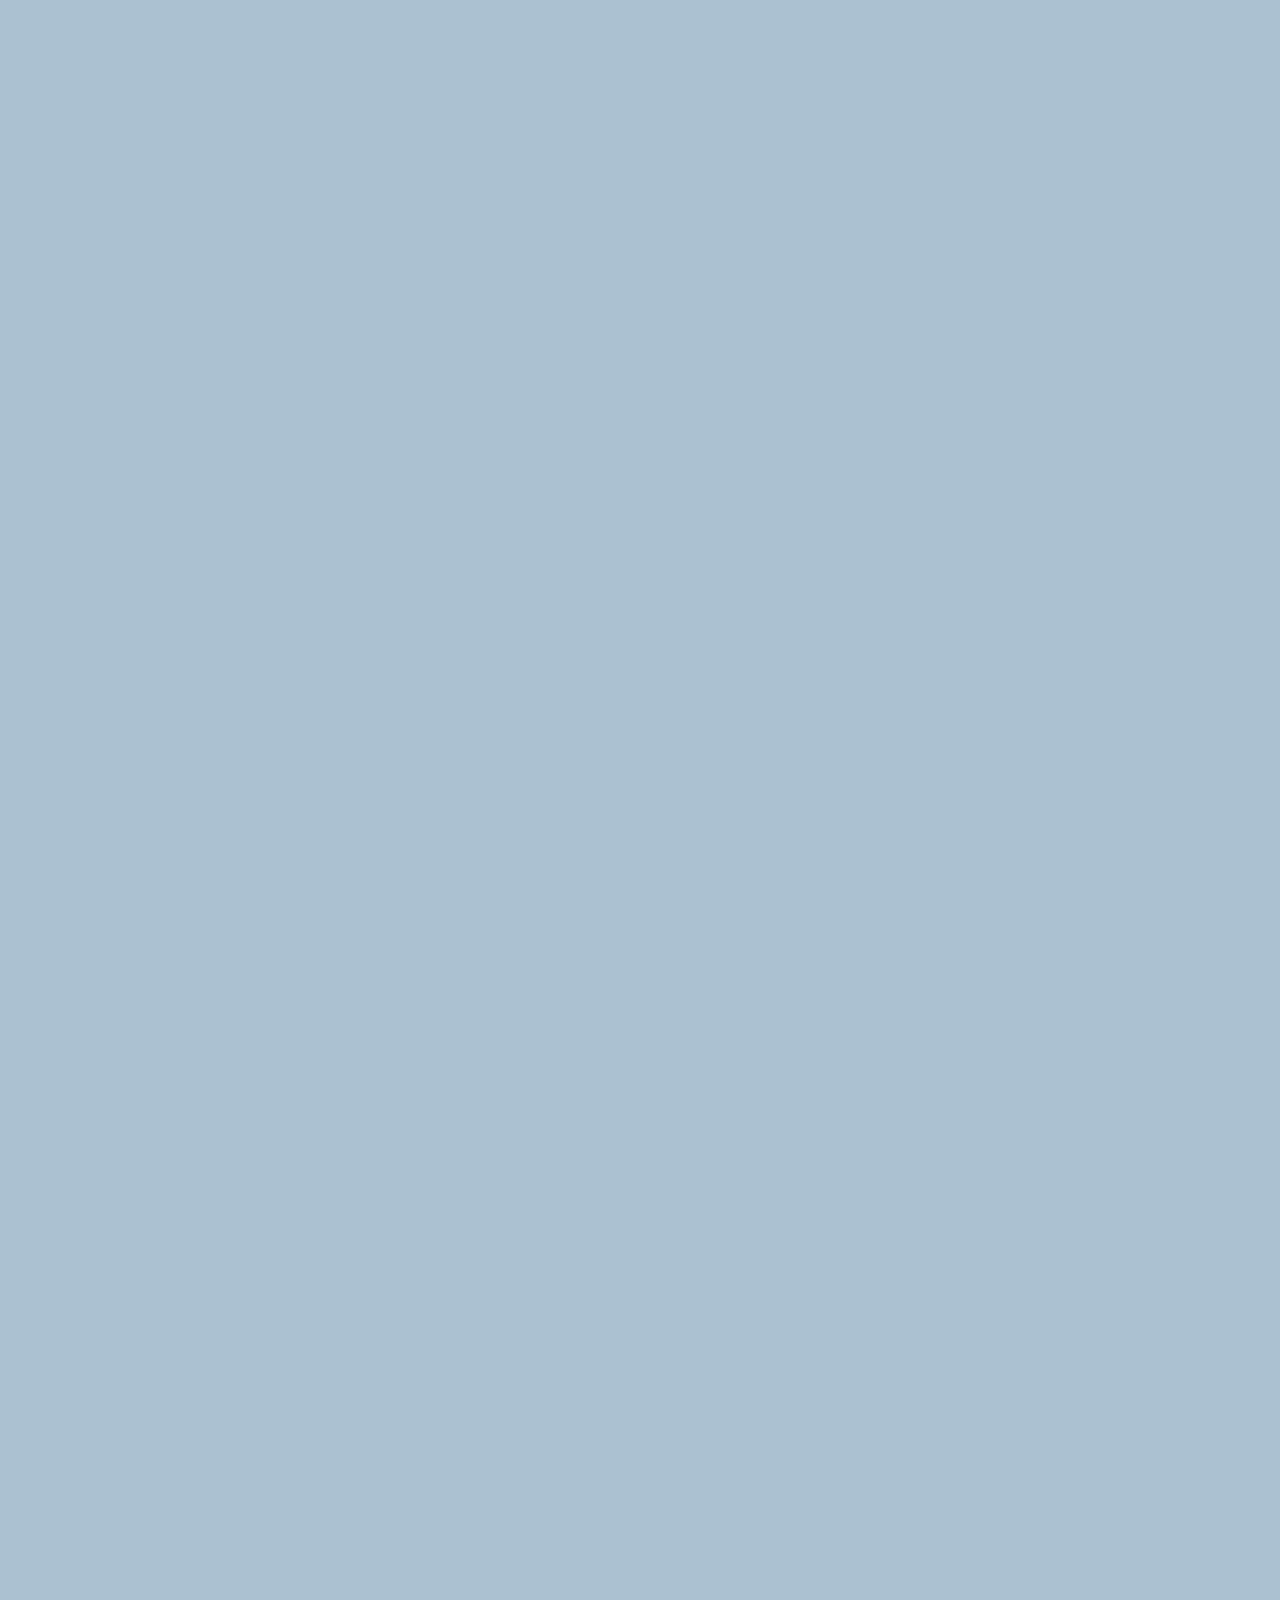
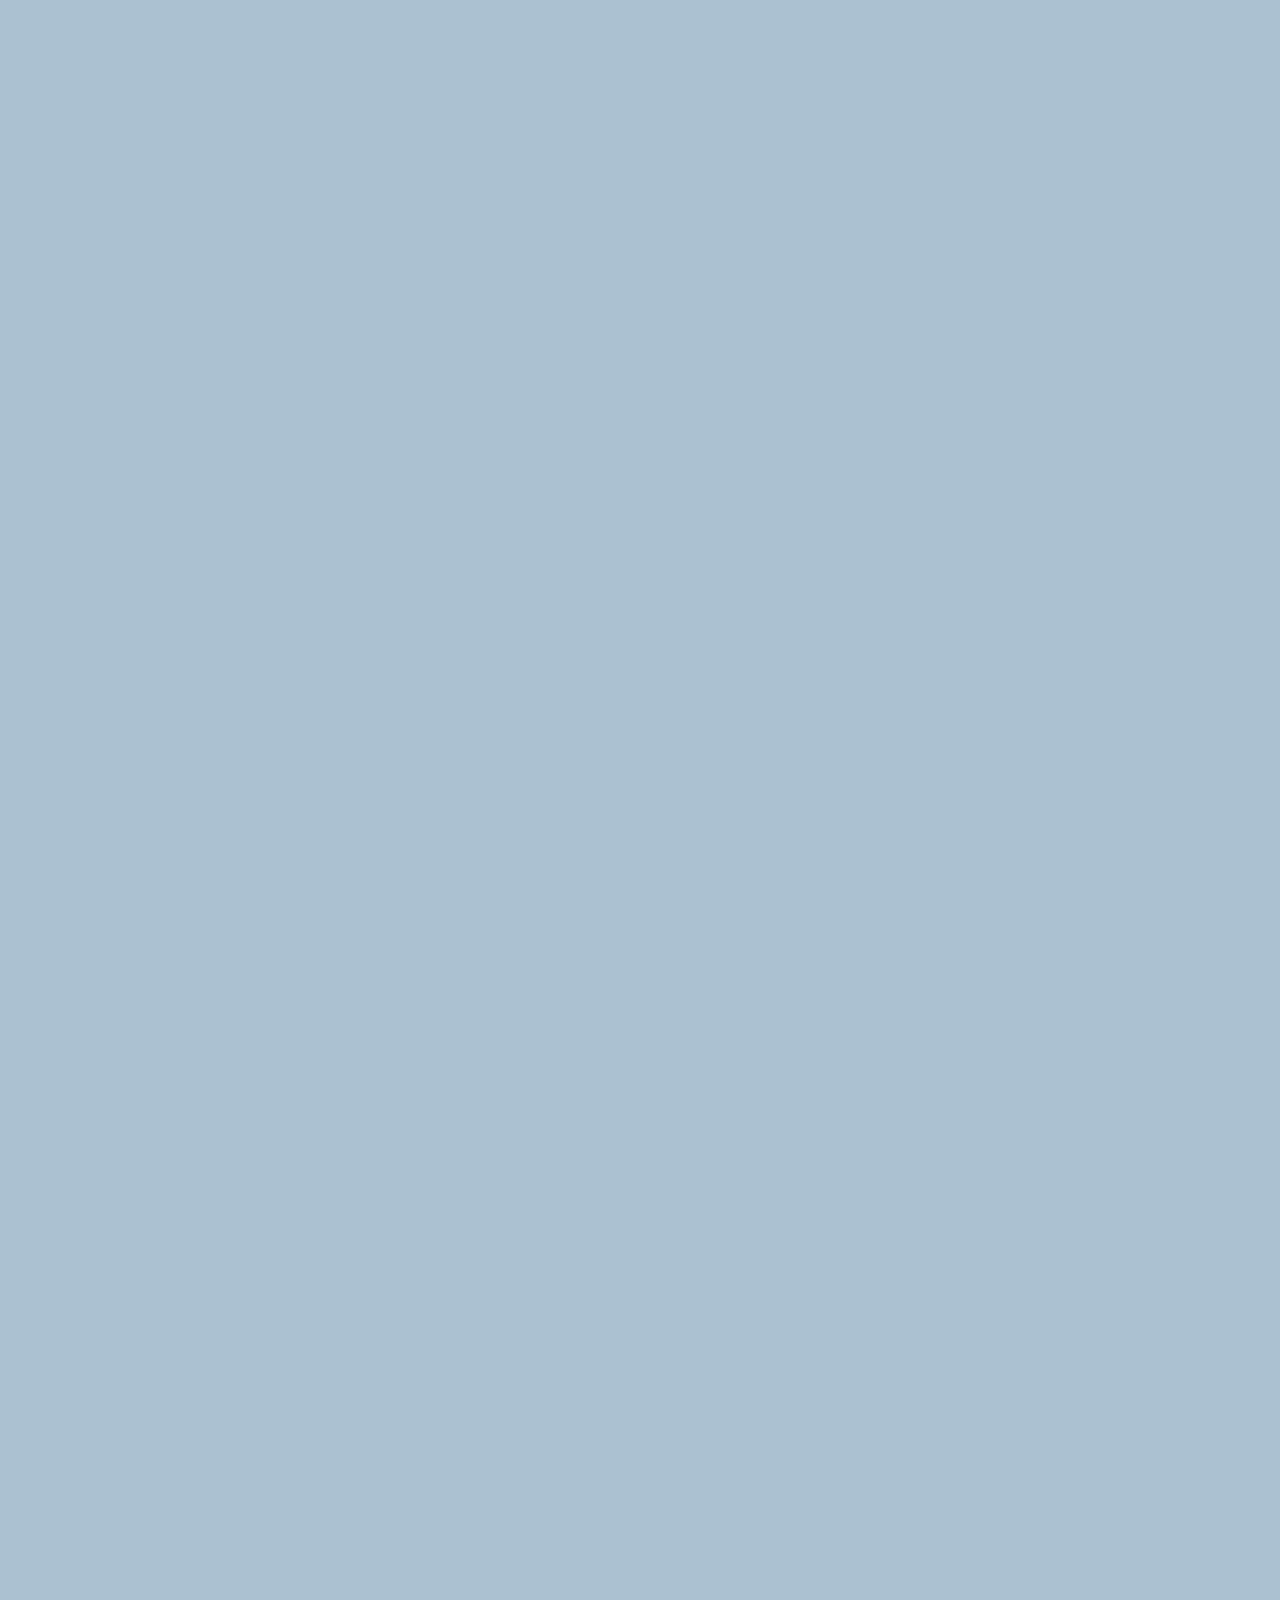
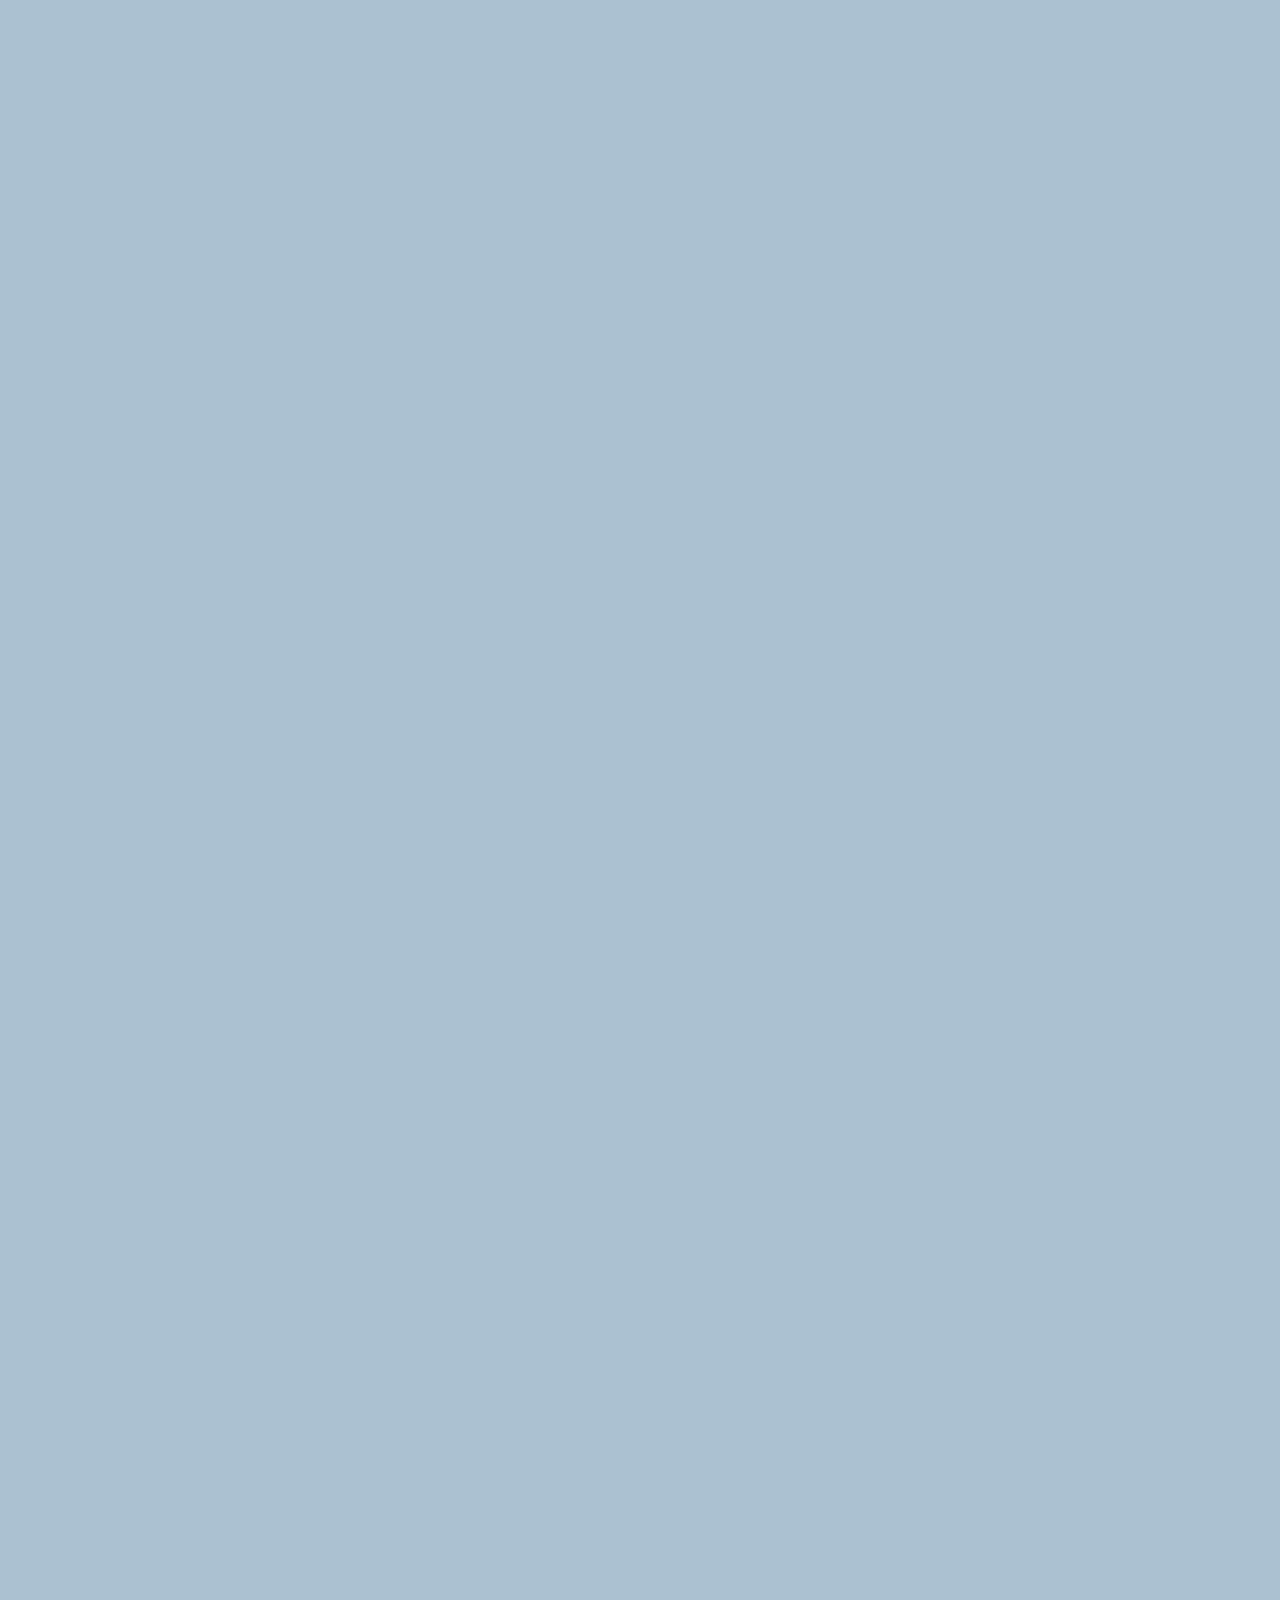
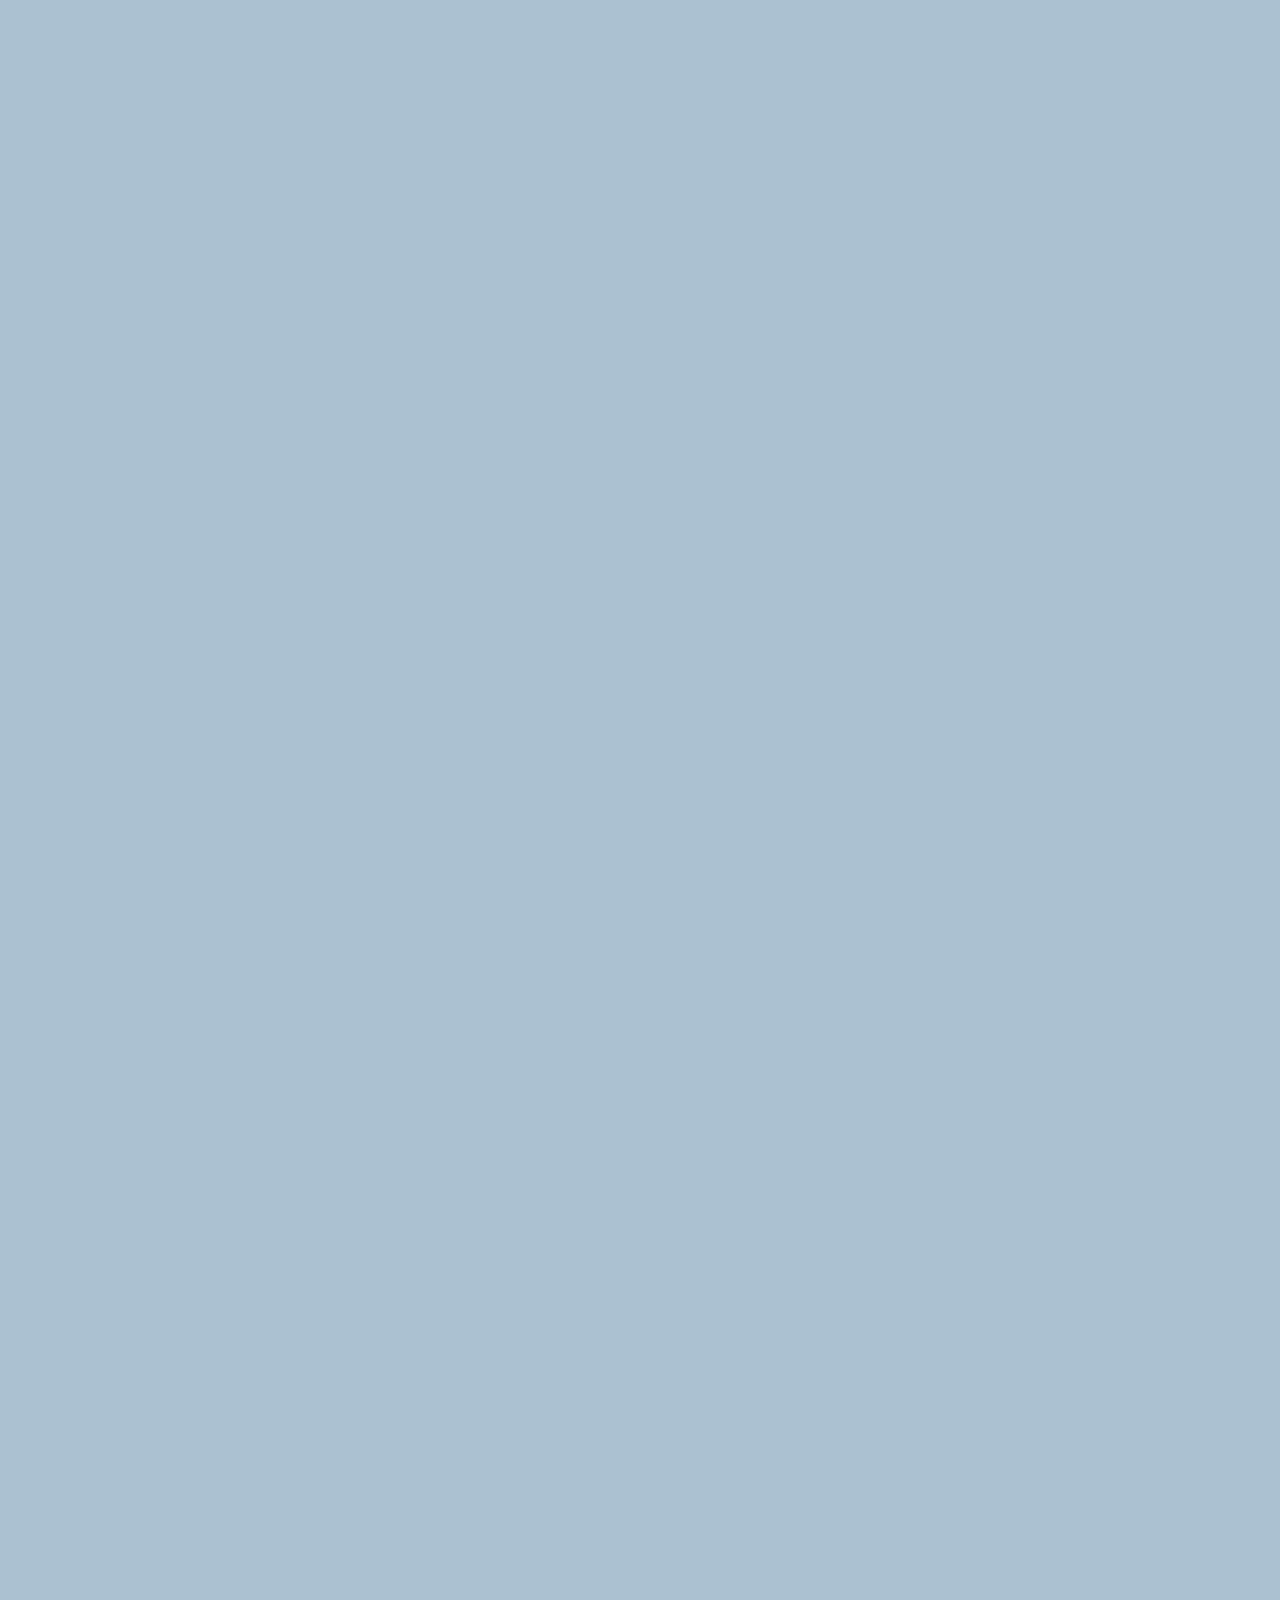
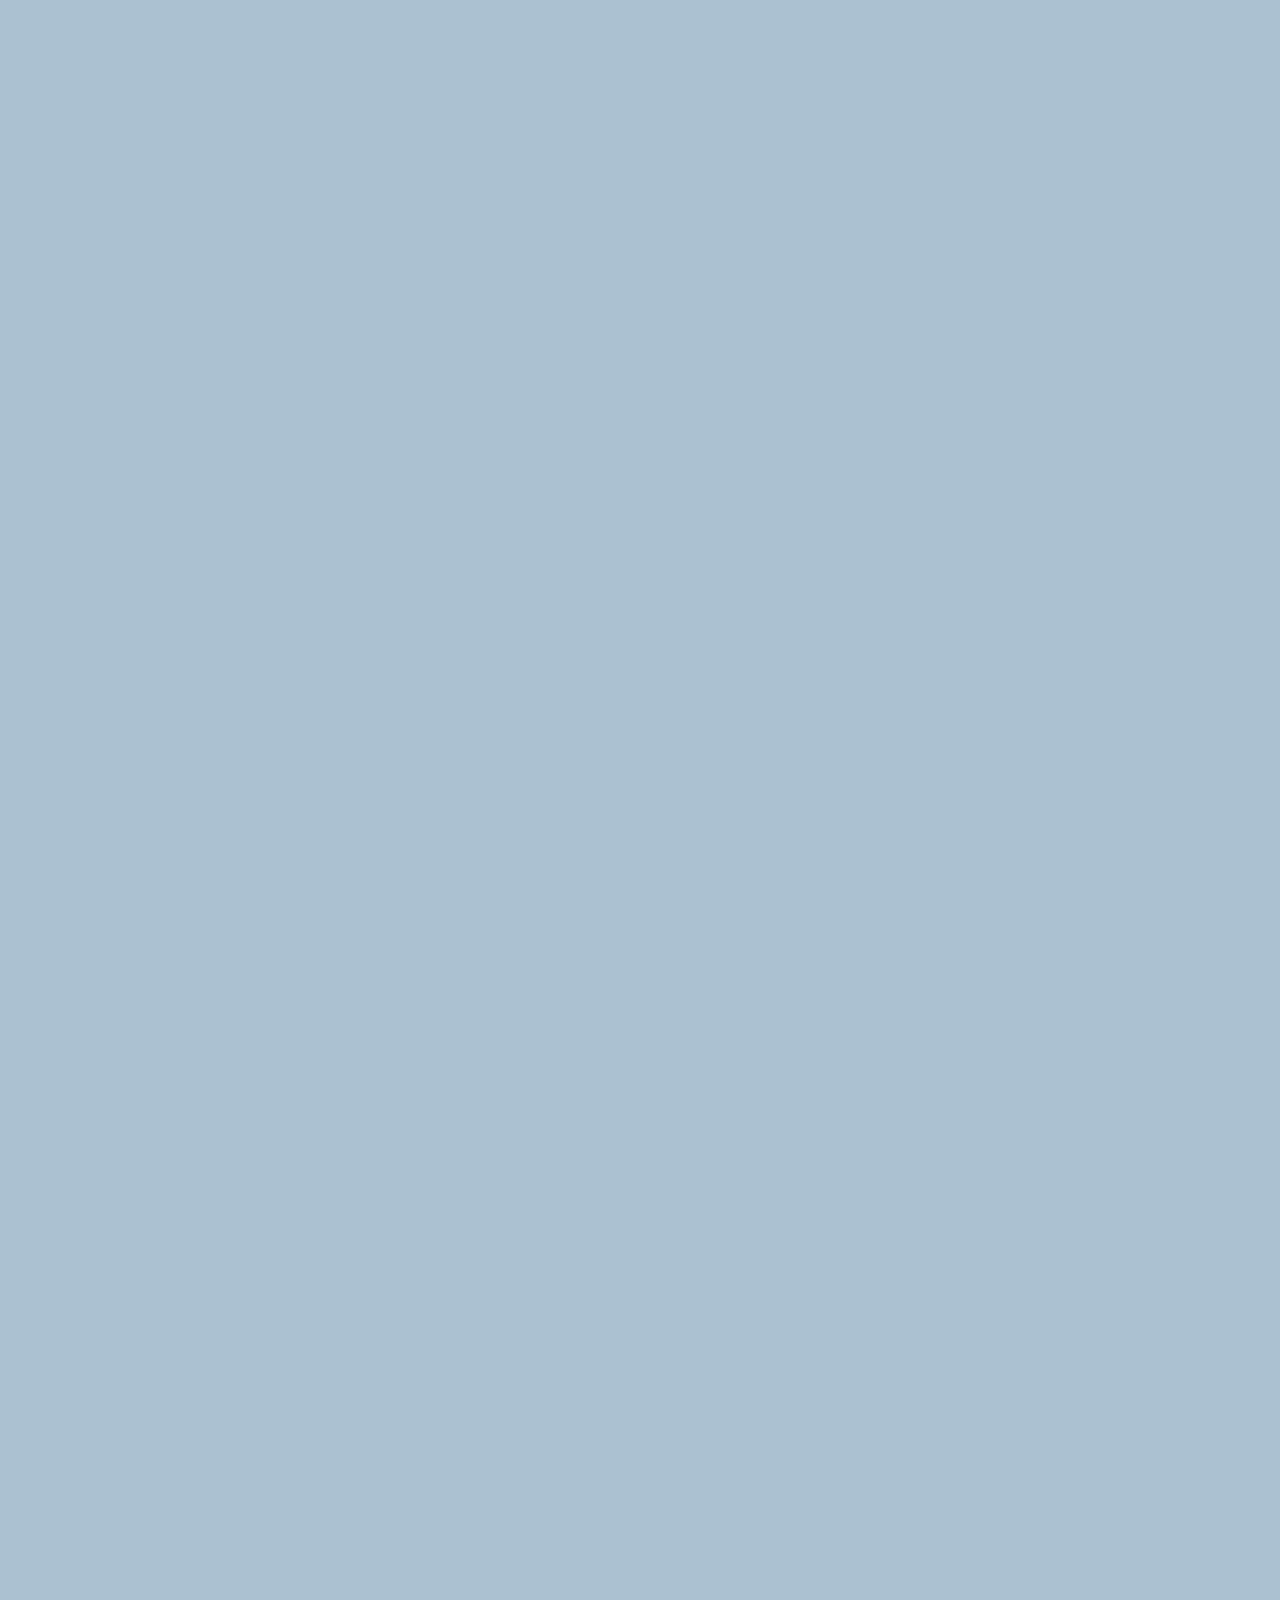
==== commit 6204ad4f: "delete_emoticon__21.11.23" ====
--- a/chat.html
+++ b/chat.html
@@ -78,7 +78,7 @@
         </div>
     </form>
     <div id="no-mobile">
-        <span>Your screen is too big ㅠㅠ</span>
+        <span>Your screen is too big</span>
     </div>
 </body>
 
